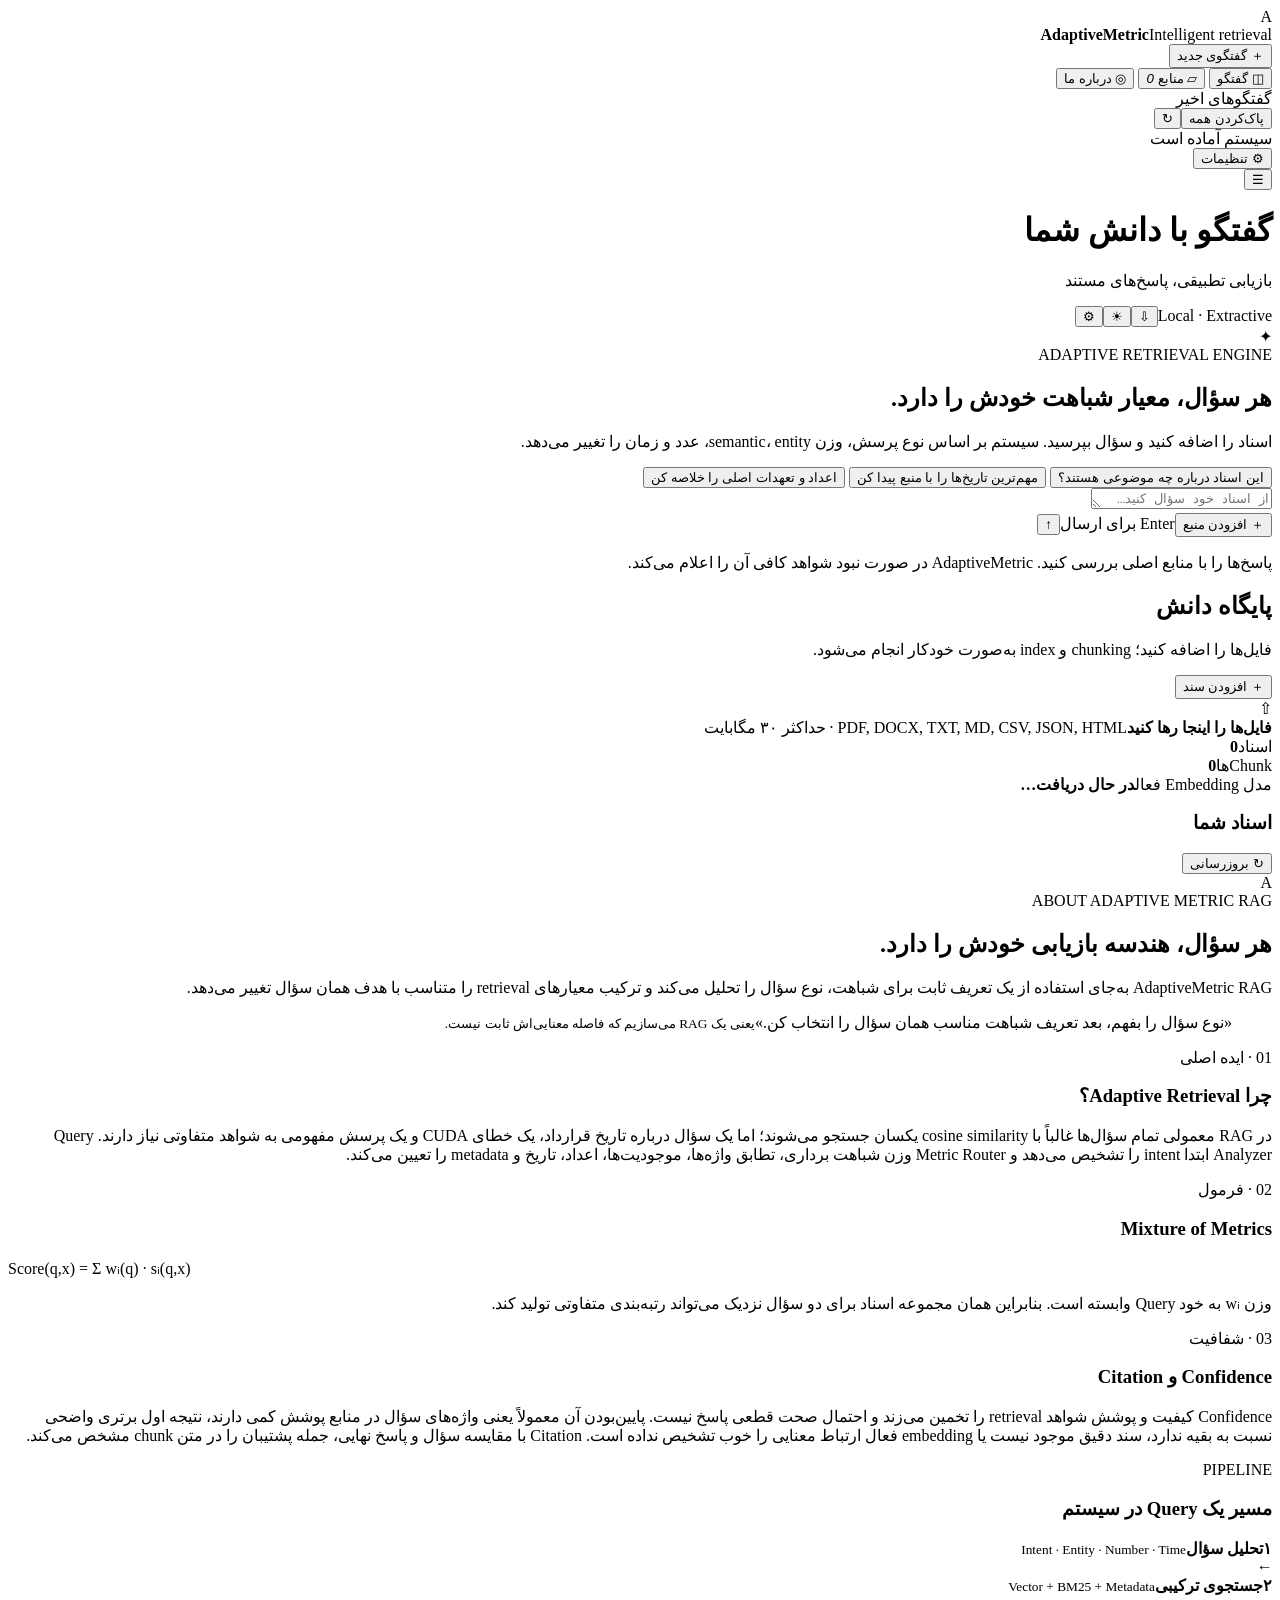
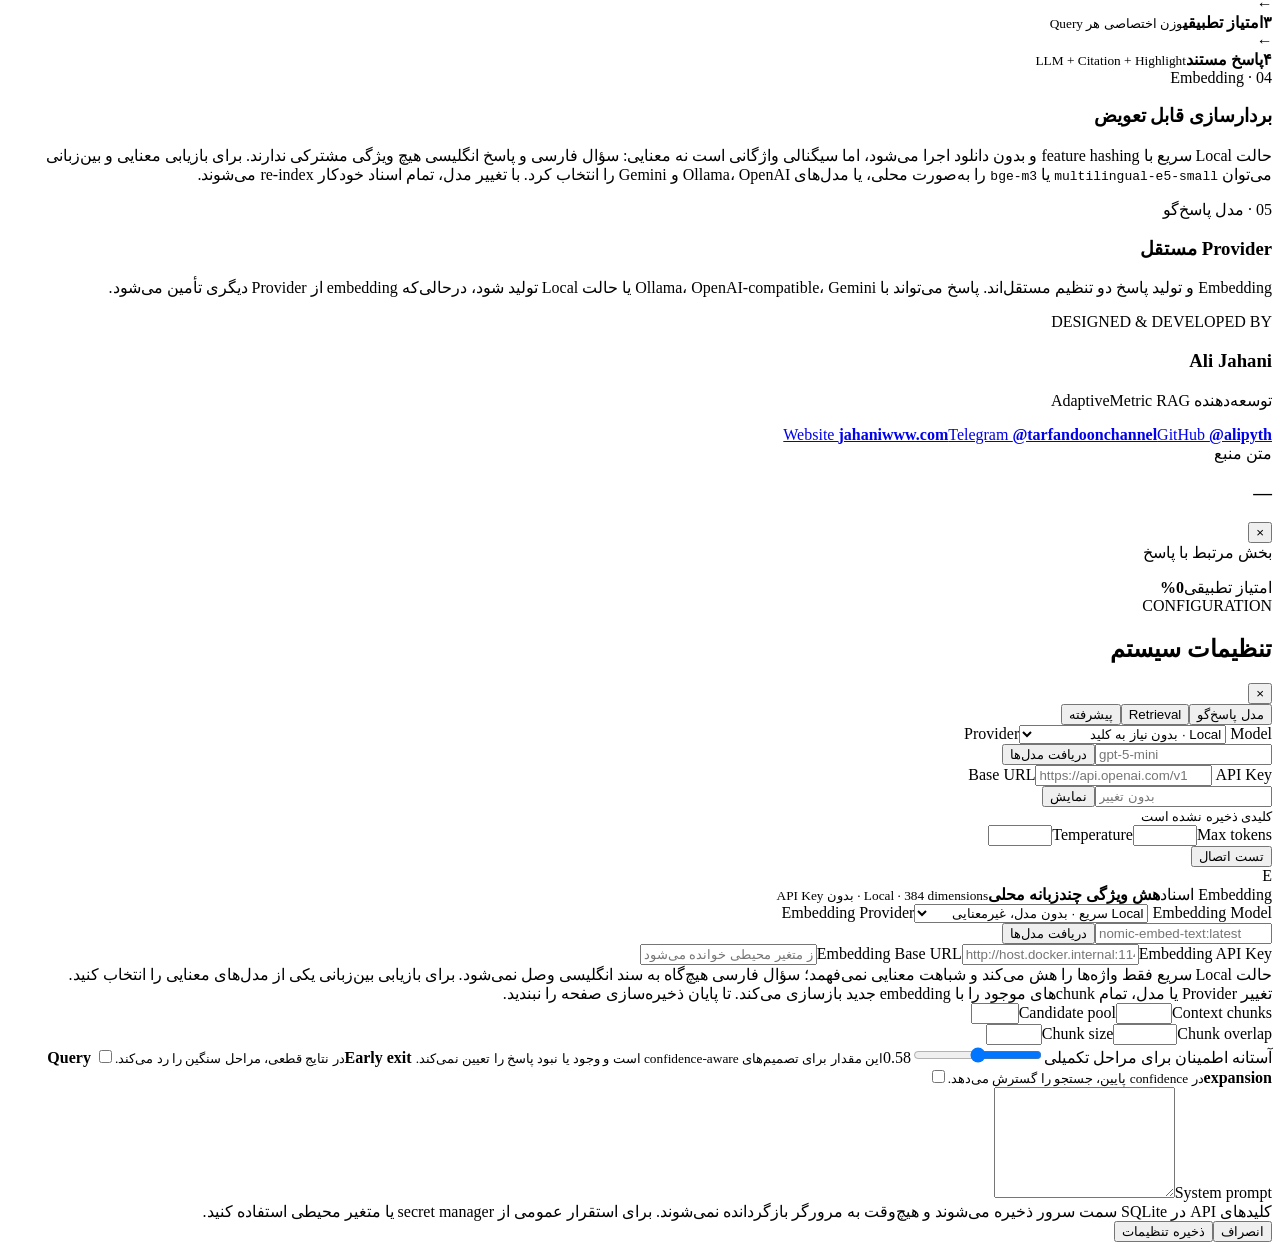
==== static/index.html @ 3d18e520 "feat(embeddings): add semantic multilingual embedding providers (Phase 2) The default embedding is f" ====
<!doctype html>
<html lang="fa" dir="rtl">
<head>
  <meta charset="utf-8">
  <meta name="viewport" content="width=device-width,initial-scale=1">
  <meta name="theme-color" content="#0b1020">
  <title>AdaptiveMetric RAG</title>
  <script>document.documentElement.dataset.theme=localStorage.getItem('adaptive-theme')||'dark'</script>
  <link rel="stylesheet" href="/assets/styles.css">
  <link rel="stylesheet" href="/assets/improvements.css">
  <link rel="stylesheet" href="/assets/rich-theme.css">
</head>
<body>
  <div class="ambient ambient-one"></div><div class="ambient ambient-two"></div>
  <div class="app-shell">
    <aside class="sidebar" id="sidebar">
      <div class="brand"><div class="brand-mark">A</div><div><strong>AdaptiveMetric</strong><span>Intelligent retrieval</span></div></div>
      <button class="new-chat" id="newChat"><span>＋</span> گفتگوی جدید</button>
      <nav>
        <button class="nav-item active" data-view="chat"><span>◫</span> گفتگو</button>
        <button class="nav-item" data-view="library"><span>▱</span> منابع <em id="docCount">0</em></button>
        <button class="nav-item" data-view="about"><span>◎</span> درباره ما</button>
      </nav>
      <div class="history-title"><span>گفتگوهای اخیر</span><div><button id="clearHistory" title="حذف همه گفتگوها">پاک‌کردن همه</button><button id="refreshHistory" title="بروزرسانی">↻</button></div></div>
      <div id="history" class="history"></div>
      <div class="sidebar-footer">
        <div class="status"><i></i><span>سیستم آماده است</span></div>
        <button class="settings-link" id="openSettings">⚙ تنظیمات</button>
      </div>
    </aside>

    <main>
      <header class="topbar">
        <button class="icon-button menu-button" id="menuButton">☰</button>
        <div><h1 id="pageTitle">گفتگو با دانش شما</h1><p id="pageSubtitle">بازیابی تطبیقی، پاسخ‌های مستند</p></div>
        <div class="top-actions"><span class="provider-pill" id="providerPill">Local · Extractive</span><button class="icon-button" id="exportCurrent" title="خروجی JSON گفتگوی فعلی">⇩</button><button class="icon-button" id="themeToggle" title="حالت روشن یا تیره">☀</button><button class="icon-button" id="headerSettings" title="Settings">⚙</button></div>
      </header>

      <section class="view active" id="chatView" style="flex-direction:column">
        <div class="chat-scroll" id="chatScroll">
          <div class="welcome" id="welcome">
            <div class="hero-orb"><span>✦</span></div>
            <div class="eyebrow">ADAPTIVE RETRIEVAL ENGINE</div>
            <h2>هر سؤال، معیار شباهت خودش را دارد.</h2>
            <p>اسناد را اضافه کنید و سؤال بپرسید. سیستم بر اساس نوع پرسش، وزن semantic، entity، عدد و زمان را تغییر می‌دهد.</p>
            <div class="suggestions">
              <button>این اسناد درباره چه موضوعی هستند؟</button>
              <button>مهم‌ترین تاریخ‌ها را با منبع پیدا کن</button>
              <button>اعداد و تعهدات اصلی را خلاصه کن</button>
            </div>
          </div>
          <div id="messages" class="messages"></div>
        </div>
        <div class="composer-wrap">
          <form class="composer" id="chatForm">
            <textarea id="messageInput" rows="1" placeholder="از اسناد خود سؤال کنید…" aria-label="Message"></textarea>
            <div class="composer-bottom"><button type="button" class="attach" id="quickUpload">＋ افزودن منبع</button><span>Enter برای ارسال</span><button class="send" id="sendButton" aria-label="Send">↑</button></div>
          </form>
          <p class="disclaimer">پاسخ‌ها را با منابع اصلی بررسی کنید. AdaptiveMetric در صورت نبود شواهد کافی آن را اعلام می‌کند.</p>
        </div>
      </section>

      <section class="view library-view" id="libraryView">
        <div class="library-header"><div><h2>پایگاه دانش</h2><p>فایل‌ها را اضافه کنید؛ chunking و index به‌صورت خودکار انجام می‌شود.</p></div><button class="primary" id="uploadButton">＋ افزودن سند</button></div>
        <div class="dropzone" id="dropzone"><div class="upload-icon">⇧</div><strong>فایل‌ها را اینجا رها کنید</strong><span>PDF, DOCX, TXT, MD, CSV, JSON, HTML · حداکثر ۳۰ مگابایت</span></div>
        <input type="file" id="fileInput" hidden accept=".pdf,.docx,.txt,.md,.csv,.json,.html,.htm" multiple>
        <div class="stat-grid"><article><span>اسناد</span><strong id="totalDocs">0</strong></article><article><span>Chunkها</span><strong id="totalChunks">0</strong></article><article class="embedding-stat"><span>مدل Embedding فعال</span><strong id="embeddingLabel">در حال دریافت…</strong><small id="embeddingDimensions"></small></article></div>
        <div class="document-panel"><div class="panel-head"><h3>اسناد شما</h3><button class="ghost" id="refreshDocs">↻ بروزرسانی</button></div><div id="documentList" class="document-list"></div></div>
      </section>

      <section class="view about-view" id="aboutView">
        <div class="about-hero"><div class="about-logo">A</div><span class="eyebrow">ABOUT ADAPTIVE METRIC RAG</span><h2>هر سؤال، هندسه بازیابی خودش را دارد.</h2><p>AdaptiveMetric RAG به‌جای استفاده از یک تعریف ثابت برای شباهت، نوع سؤال را تحلیل می‌کند و ترکیب معیارهای retrieval را متناسب با هدف همان سؤال تغییر می‌دهد.</p><blockquote class="about-thesis">«نوع سؤال را بفهم، بعد تعریف شباهت مناسب همان سؤال را انتخاب کن.»<small>یعنی یک RAG می‌سازیم که فاصله معنایی‌اش ثابت نیست.</small></blockquote></div>
        <div class="about-grid">
          <article class="about-card about-wide"><span class="card-index">01 · ایده اصلی</span><h3>چرا Adaptive Retrieval؟</h3><p>در RAG معمولی تمام سؤال‌ها غالباً با cosine similarity یکسان جستجو می‌شوند؛ اما یک سؤال درباره تاریخ قرارداد، یک خطای CUDA و یک پرسش مفهومی به شواهد متفاوتی نیاز دارند. Query Analyzer ابتدا intent را تشخیص می‌دهد و Metric Router وزن شباهت برداری، تطابق واژه‌ها، موجودیت‌ها، اعداد، تاریخ و metadata را تعیین می‌کند.</p></article>
          <article class="about-card"><span class="card-index">02 · فرمول</span><h3>Mixture of Metrics</h3><div class="formula" dir="ltr">Score(q,x) = Σ wᵢ(q) · sᵢ(q,x)</div><p>وزن <span dir="ltr">wᵢ</span> به خود Query وابسته است. بنابراین همان مجموعه اسناد برای دو سؤال نزدیک می‌تواند رتبه‌بندی متفاوتی تولید کند.</p></article>
          <article class="about-card"><span class="card-index">03 · شفافیت</span><h3>Confidence و Citation</h3><p>Confidence کیفیت و پوشش شواهد retrieval را تخمین می‌زند و احتمال صحت قطعی پاسخ نیست. پایین‌بودن آن معمولاً یعنی واژه‌های سؤال در منابع پوشش کمی دارند، نتیجه اول برتری واضحی نسبت به بقیه ندارد، سند دقیق موجود نیست یا embedding فعال ارتباط معنایی را خوب تشخیص نداده است. Citation با مقایسه سؤال و پاسخ نهایی، جمله پشتیبان را در متن chunk مشخص می‌کند.</p></article>
        </div>
        <section class="pipeline"><span class="card-index">PIPELINE</span><h3>مسیر یک Query در سیستم</h3><div class="pipeline-flow"><div><b>۱</b><strong>تحلیل سؤال</strong><small>Intent · Entity · Number · Time</small></div><i>←</i><div><b>۲</b><strong>جستجوی ترکیبی</strong><small>Vector + BM25 + Metadata</small></div><i>←</i><div><b>۳</b><strong>امتیاز تطبیقی</strong><small>وزن اختصاصی هر Query</small></div><i>←</i><div><b>۴</b><strong>پاسخ مستند</strong><small>LLM + Citation + Highlight</small></div></div></section>
        <div class="about-grid">
          <article class="about-card"><span class="card-index">04 · Embedding</span><h3>بردارسازی قابل تعویض</h3><p>حالت Local سریع با feature hashing و بدون دانلود اجرا می‌شود، اما سیگنالی واژگانی است نه معنایی: سؤال فارسی و پاسخ انگلیسی هیچ ویژگی مشترکی ندارند. برای بازیابی معنایی و بین‌زبانی می‌توان <code>multilingual-e5-small</code> یا <code>bge-m3</code> را به‌صورت محلی، یا مدل‌های Ollama، OpenAI و Gemini را انتخاب کرد. با تغییر مدل، تمام اسناد خودکار re-index می‌شوند.</p></article>
          <article class="about-card"><span class="card-index">05 · مدل پاسخ‌گو</span><h3>Provider مستقل</h3><p>Embedding و تولید پاسخ دو تنظیم مستقل‌اند. پاسخ می‌تواند با Ollama، OpenAI-compatible، Gemini یا حالت Local تولید شود، درحالی‌که embedding از Provider دیگری تأمین می‌شود.</p></article>
        </div>
        <section class="developer-card"><div><span class="card-index">DESIGNED & DEVELOPED BY</span><h3>Ali Jahani</h3><p>توسعه‌دهنده AdaptiveMetric RAG</p></div><div class="developer-links"><a href="https://jahaniwww.com" target="_blank" rel="noopener">Website <b>jahaniwww.com</b></a><a href="https://t.me/tarfandoonchannel" target="_blank" rel="noopener">Telegram <b>@tarfandoonchannel</b></a><a href="https://github.com/alipyth" target="_blank" rel="noopener">GitHub <b>@alipyth</b></a></div></section>
      </section>
    </main>
  </div>

  <div class="drawer-backdrop" id="sourceBackdrop"></div>
  <aside class="source-drawer" id="sourceDrawer"><div class="drawer-head"><div><span>متن منبع</span><h3 id="sourceTitle">—</h3></div><button class="icon-button" id="closeSource">×</button></div><div id="sourceMeta" class="source-meta"></div><div class="highlight-legend"><i></i>بخش مرتبط با پاسخ</div><blockquote id="sourceExcerpt"></blockquote><div class="score-box"><span>امتیاز تطبیقی</span><strong id="sourceScore">0%</strong></div></aside>

  <div class="modal-backdrop" id="settingsModal">
    <section class="modal">
      <div class="modal-head"><div><span class="eyebrow">CONFIGURATION</span><h2>تنظیمات سیستم</h2></div><button class="icon-button close-settings">×</button></div>
      <div class="settings-tabs"><button class="active" data-tab="model">مدل پاسخ‌گو</button><button data-tab="retrieval">Retrieval</button><button data-tab="advanced">پیشرفته</button></div>
      <form id="settingsForm">
        <div class="settings-pane active" data-pane="model">
          <label>Provider<select name="provider" id="providerSelect"><option value="local">Local · بدون نیاز به کلید</option><option value="ollama">Ollama</option><option value="openai">OpenAI / Dedicated compatible</option><option value="gemini">Google Gemini</option></select></label>
          <label>Model<div class="model-picker"><input name="model" id="modelInput" list="ollamaGenerationModels" dir="ltr" placeholder="gpt-5-mini"><button type="button" class="ghost" id="loadGenerationModels">دریافت مدل‌ها</button></div><datalist id="ollamaGenerationModels"></datalist></label>
          <label>Base URL<input name="base_url" id="baseUrlInput" dir="ltr" placeholder="https://api.openai.com/v1"></label>
          <label>API Key<div class="secret-input"><input name="api_key" id="apiKeyInput" type="password" dir="ltr" placeholder="بدون تغییر"><button type="button" id="showSecret">نمایش</button></div><small id="keyStatus">کلیدی ذخیره نشده است</small></label>
          <div class="field-row"><label>Temperature<input name="temperature" type="number" min="0" max="2" step="0.05"></label><label>Max tokens<input name="max_tokens" type="number" min="128" max="8192"></label></div>
          <button type="button" class="ghost test-provider" id="testProvider">تست اتصال</button>
        </div>
        <div class="settings-pane" data-pane="retrieval">
          <div class="embedding-info"><div class="embedding-info-icon">E</div><div><span>Embedding اسناد</span><strong id="settingsEmbeddingName">هش ویژگی چندزبانه محلی</strong><small id="settingsEmbeddingMeta">Local · 384 dimensions · بدون API Key</small></div></div>
          <label>Embedding Provider<select name="embedding_provider" id="embeddingProvider"><option value="local">Local سریع · بدون مدل، غیرمعنایی</option><option value="sentence-transformers">Local معنایی · sentence-transformers</option><option value="ollama">Ollama · مدل نصب‌شده شما</option><option value="openai">OpenAI / سازگار</option><option value="gemini">Google Gemini</option></select></label>
          <label>Embedding Model<div class="model-picker"><input name="embedding_model" id="embeddingModel" list="ollamaEmbeddingModels" dir="ltr" placeholder="nomic-embed-text:latest"><button type="button" class="ghost" id="loadEmbeddingModels">دریافت مدل‌ها</button></div><datalist id="ollamaEmbeddingModels"></datalist></label>
          <label id="embeddingBaseUrlLabel">Embedding Base URL<input name="embedding_base_url" id="embeddingBaseUrl" dir="ltr" placeholder="http://host.docker.internal:11434"></label><label id="embeddingApiKeyLabel">Embedding API Key<input name="embedding_api_key" id="embeddingApiKey" type="password" dir="ltr" placeholder="در صورت خالی بودن، از متغیر محیطی خوانده می‌شود"></label><div class="notice" id="embeddingSemanticNotice">حالت Local سریع فقط واژه‌ها را هش می‌کند و شباهت معنایی نمی‌فهمد؛ سؤال فارسی هیچ‌گاه به سند انگلیسی وصل نمی‌شود. برای بازیابی بین‌زبانی یکی از مدل‌های معنایی را انتخاب کنید.</div>
          <div class="notice reindex-notice">تغییر Provider یا مدل، تمام chunkهای موجود را با embedding جدید بازسازی می‌کند. تا پایان ذخیره‌سازی صفحه را نبندید.</div>
          <div class="field-row"><label>Candidate pool<input name="candidate_count" type="number" min="10" max="500"></label><label>Context chunks<input name="context_count" type="number" min="1" max="15"></label></div>
          <div class="field-row"><label>Chunk size<input name="chunk_size" type="number" min="250" max="3000"></label><label>Chunk overlap<input name="chunk_overlap" type="number" min="0" max="800"></label></div>
          <label>آستانه اطمینان برای مراحل تکمیلی<input name="confidence_threshold" type="range" min="0" max="1" step="0.01"><output id="confidenceOutput">0.58</output><small>این مقدار برای تصمیم‌های confidence-aware است و وجود یا نبود پاسخ را تعیین نمی‌کند.</small></label>
          <label class="toggle-row"><span><strong>Early exit</strong><small>در نتایج قطعی، مراحل سنگین را رد می‌کند.</small></span><input name="enable_early_exit" type="checkbox"></label>
          <label class="toggle-row"><span><strong>Query expansion</strong><small>در confidence پایین، جستجو را گسترش می‌دهد.</small></span><input name="enable_query_expansion" type="checkbox"></label>
        </div>
        <div class="settings-pane" data-pane="advanced"><label>System prompt<textarea name="system_prompt" rows="7" dir="ltr"></textarea></label><div class="notice">کلیدهای API در SQLite سمت سرور ذخیره می‌شوند و هیچ‌وقت به مرورگر بازگردانده نمی‌شوند. برای استقرار عمومی از secret manager یا متغیر محیطی استفاده کنید.</div></div>
        <div class="modal-actions"><button type="button" class="ghost close-settings">انصراف</button><button class="primary" type="submit">ذخیره تنظیمات</button></div>
      </form>
    </section>
  </div>
  <div class="toast" id="toast"></div>
  <script src="/assets/app.js" defer></script>
</body>
</html>
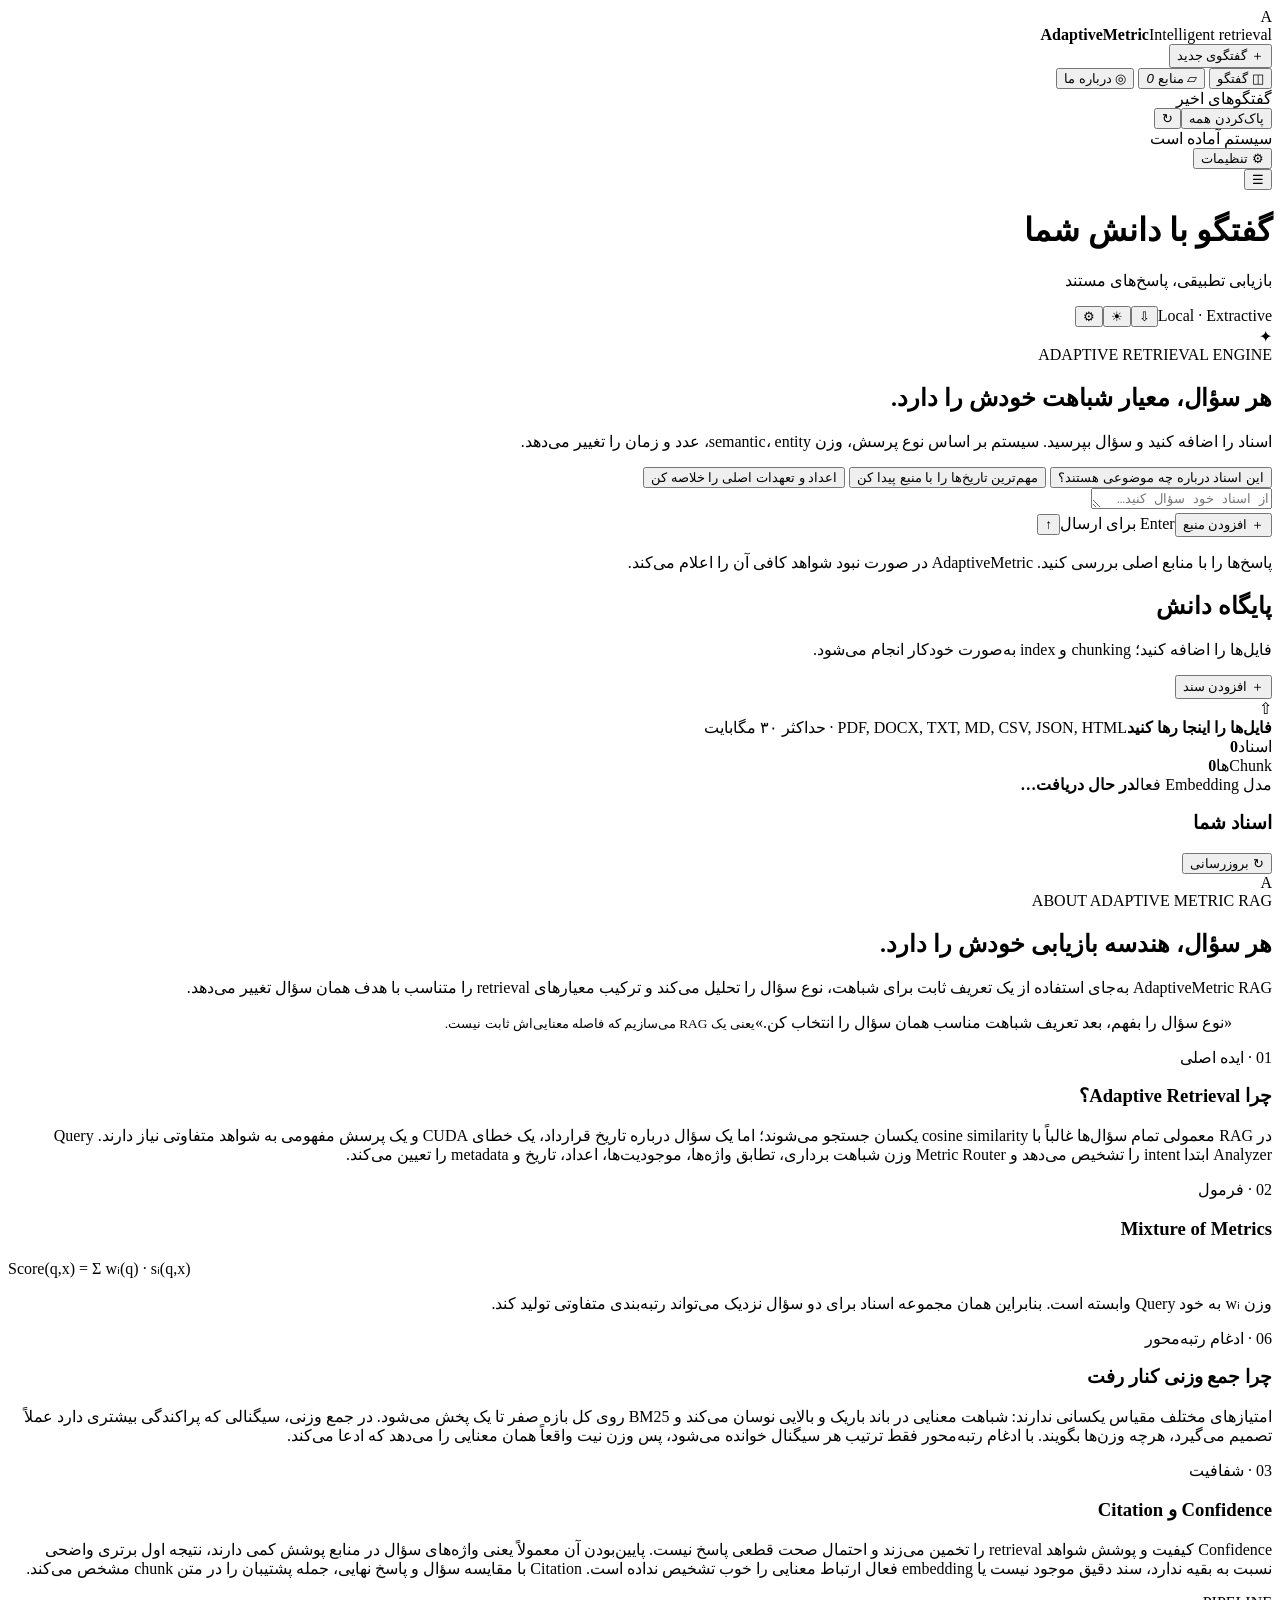
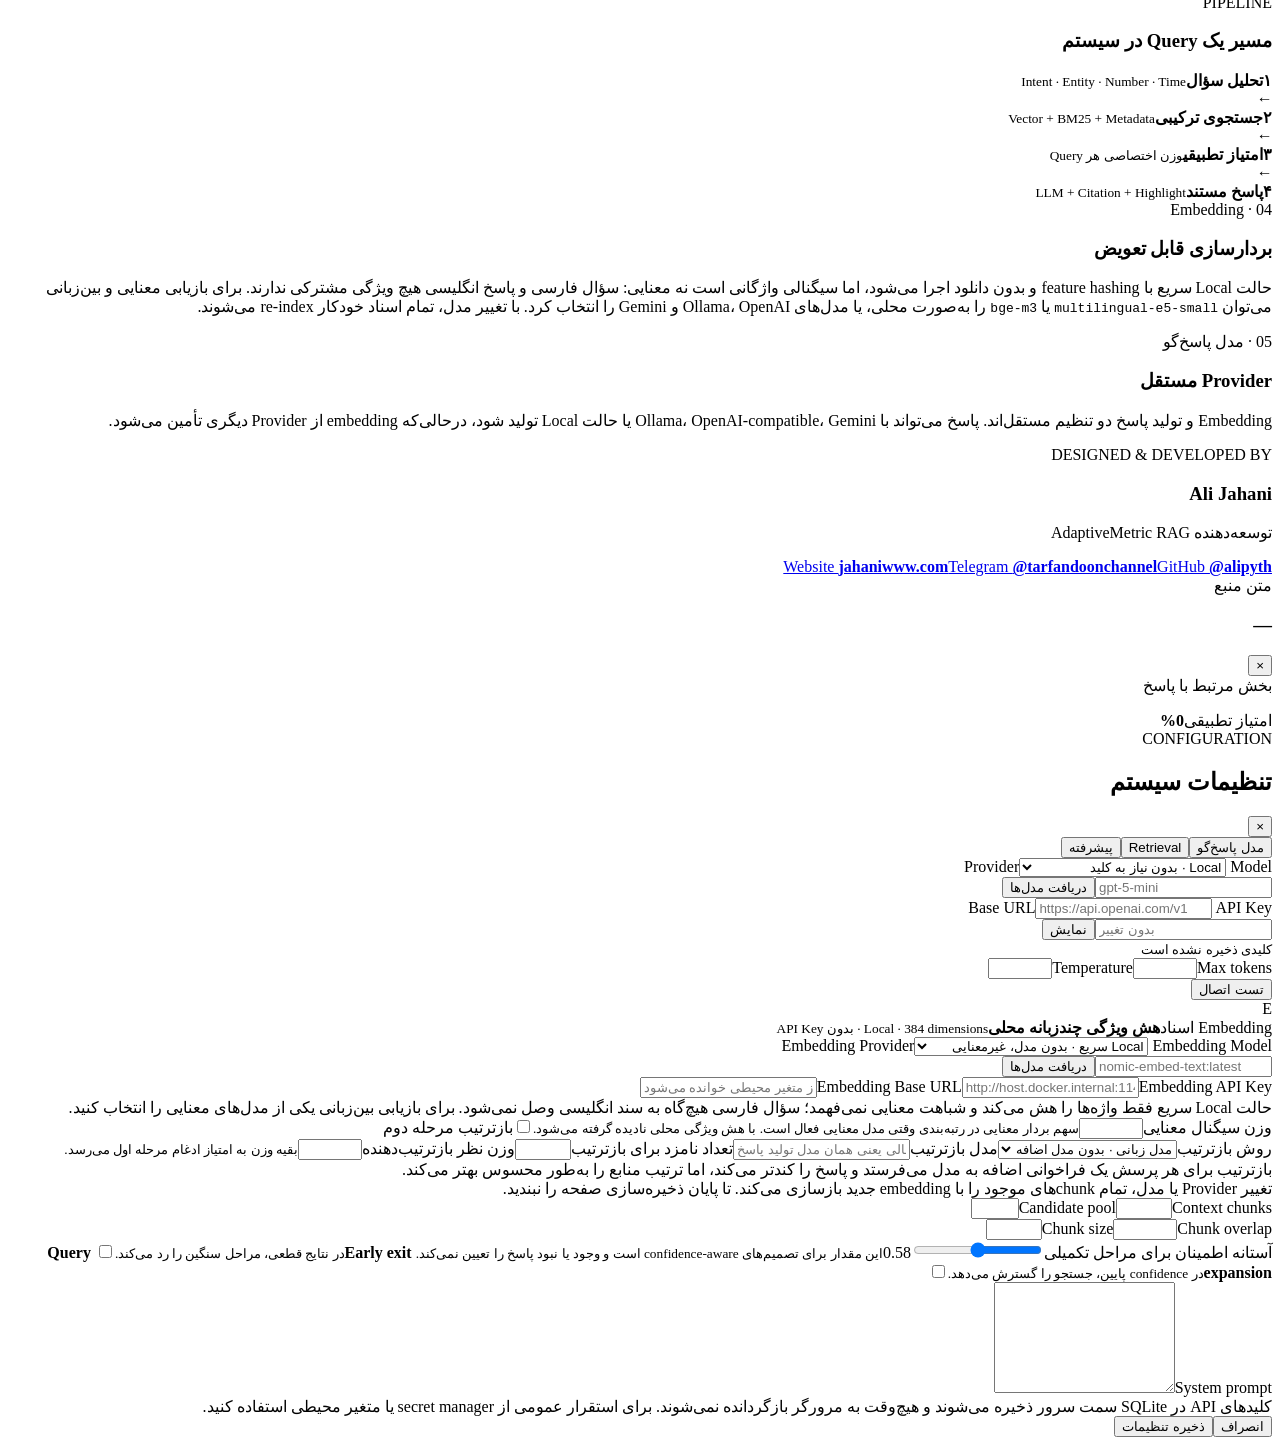
==== commit 6039729f: "feat(retrieval): fuse signals by rank and add second-stage reranking (Phase 3) Phase 2 showed the bo" ====
--- a/static/index.html
+++ b/static/index.html
@@ -73,7 +73,7 @@
         <div class="about-grid">
           <article class="about-card about-wide"><span class="card-index">01 · ایده اصلی</span><h3>چرا Adaptive Retrieval؟</h3><p>در RAG معمولی تمام سؤال‌ها غالباً با cosine similarity یکسان جستجو می‌شوند؛ اما یک سؤال درباره تاریخ قرارداد، یک خطای CUDA و یک پرسش مفهومی به شواهد متفاوتی نیاز دارند. Query Analyzer ابتدا intent را تشخیص می‌دهد و Metric Router وزن شباهت برداری، تطابق واژه‌ها، موجودیت‌ها، اعداد، تاریخ و metadata را تعیین می‌کند.</p></article>
           <article class="about-card"><span class="card-index">02 · فرمول</span><h3>Mixture of Metrics</h3><div class="formula" dir="ltr">Score(q,x) = Σ wᵢ(q) · sᵢ(q,x)</div><p>وزن <span dir="ltr">wᵢ</span> به خود Query وابسته است. بنابراین همان مجموعه اسناد برای دو سؤال نزدیک می‌تواند رتبه‌بندی متفاوتی تولید کند.</p></article>
-          <article class="about-card"><span class="card-index">03 · شفافیت</span><h3>Confidence و Citation</h3><p>Confidence کیفیت و پوشش شواهد retrieval را تخمین می‌زند و احتمال صحت قطعی پاسخ نیست. پایین‌بودن آن معمولاً یعنی واژه‌های سؤال در منابع پوشش کمی دارند، نتیجه اول برتری واضحی نسبت به بقیه ندارد، سند دقیق موجود نیست یا embedding فعال ارتباط معنایی را خوب تشخیص نداده است. Citation با مقایسه سؤال و پاسخ نهایی، جمله پشتیبان را در متن chunk مشخص می‌کند.</p></article>
+          <article class="about-card"><span class="card-index">06 · ادغام رتبه‌محور</span><h3>چرا جمع وزنی کنار رفت</h3><p>امتیازهای مختلف مقیاس یکسانی ندارند: شباهت معنایی در باند باریک و بالایی نوسان می‌کند و BM25 روی کل بازه صفر تا یک پخش می‌شود. در جمع وزنی، سیگنالی که پراکندگی بیشتری دارد عملاً تصمیم می‌گیرد، هرچه وزن‌ها بگویند. با ادغام رتبه‌محور فقط ترتیب هر سیگنال خوانده می‌شود، پس وزن نیت واقعاً همان معنایی را می‌دهد که ادعا می‌کند.</p></article><article class="about-card"><span class="card-index">03 · شفافیت</span><h3>Confidence و Citation</h3><p>Confidence کیفیت و پوشش شواهد retrieval را تخمین می‌زند و احتمال صحت قطعی پاسخ نیست. پایین‌بودن آن معمولاً یعنی واژه‌های سؤال در منابع پوشش کمی دارند، نتیجه اول برتری واضحی نسبت به بقیه ندارد، سند دقیق موجود نیست یا embedding فعال ارتباط معنایی را خوب تشخیص نداده است. Citation با مقایسه سؤال و پاسخ نهایی، جمله پشتیبان را در متن chunk مشخص می‌کند.</p></article>
         </div>
         <section class="pipeline"><span class="card-index">PIPELINE</span><h3>مسیر یک Query در سیستم</h3><div class="pipeline-flow"><div><b>۱</b><strong>تحلیل سؤال</strong><small>Intent · Entity · Number · Time</small></div><i>←</i><div><b>۲</b><strong>جستجوی ترکیبی</strong><small>Vector + BM25 + Metadata</small></div><i>←</i><div><b>۳</b><strong>امتیاز تطبیقی</strong><small>وزن اختصاصی هر Query</small></div><i>←</i><div><b>۴</b><strong>پاسخ مستند</strong><small>LLM + Citation + Highlight</small></div></div></section>
         <div class="about-grid">
@@ -106,7 +106,7 @@
           <label>Embedding Provider<select name="embedding_provider" id="embeddingProvider"><option value="local">Local سریع · بدون مدل، غیرمعنایی</option><option value="sentence-transformers">Local معنایی · sentence-transformers</option><option value="ollama">Ollama · مدل نصب‌شده شما</option><option value="openai">OpenAI / سازگار</option><option value="gemini">Google Gemini</option></select></label>
           <label>Embedding Model<div class="model-picker"><input name="embedding_model" id="embeddingModel" list="ollamaEmbeddingModels" dir="ltr" placeholder="nomic-embed-text:latest"><button type="button" class="ghost" id="loadEmbeddingModels">دریافت مدل‌ها</button></div><datalist id="ollamaEmbeddingModels"></datalist></label>
           <label id="embeddingBaseUrlLabel">Embedding Base URL<input name="embedding_base_url" id="embeddingBaseUrl" dir="ltr" placeholder="http://host.docker.internal:11434"></label><label id="embeddingApiKeyLabel">Embedding API Key<input name="embedding_api_key" id="embeddingApiKey" type="password" dir="ltr" placeholder="در صورت خالی بودن، از متغیر محیطی خوانده می‌شود"></label><div class="notice" id="embeddingSemanticNotice">حالت Local سریع فقط واژه‌ها را هش می‌کند و شباهت معنایی نمی‌فهمد؛ سؤال فارسی هیچ‌گاه به سند انگلیسی وصل نمی‌شود. برای بازیابی بین‌زبانی یکی از مدل‌های معنایی را انتخاب کنید.</div>
-          <div class="notice reindex-notice">تغییر Provider یا مدل، تمام chunkهای موجود را با embedding جدید بازسازی می‌کند. تا پایان ذخیره‌سازی صفحه را نبندید.</div>
+          <label>وزن سیگنال معنایی<input name="semantic_dense_weight" id="semanticDenseWeight" type="number" step="0.05" min="0" max="1" dir="ltr"><small>سهم بردار معنایی در رتبه‌بندی وقتی مدل معنایی فعال است. با هش ویژگی محلی نادیده گرفته می‌شود.</small></label><label class="switch-row"><input type="checkbox" name="rerank_enabled" id="rerankEnabled"><span>بازترتیب مرحله دوم</span></label><div id="rerankOptions"><label>روش بازترتیب<select name="rerank_backend" id="rerankBackend"><option value="llm">مدل زبانی · بدون مدل اضافه</option><option value="cross-encoder">Cross-encoder محلی</option></select></label><label>مدل بازترتیب<input name="rerank_model" id="rerankModel" dir="ltr" placeholder="خالی یعنی همان مدل تولید پاسخ"></label><label>تعداد نامزد برای بازترتیب<input name="rerank_top_n" id="rerankTopN" type="number" min="5" max="100"></label><label>وزن نظر بازترتیب‌دهنده<input name="rerank_weight" id="rerankWeight" type="number" step="0.05" min="0" max="1" dir="ltr"><small>بقیه وزن به امتیاز ادغام مرحله اول می‌رسد.</small></label><div class="notice">بازترتیب برای هر پرسش یک فراخوانی اضافه به مدل می‌فرستد و پاسخ را کندتر می‌کند، اما ترتیب منابع را به‌طور محسوس بهتر می‌کند.</div></div><div class="notice reindex-notice">تغییر Provider یا مدل، تمام chunkهای موجود را با embedding جدید بازسازی می‌کند. تا پایان ذخیره‌سازی صفحه را نبندید.</div>
           <div class="field-row"><label>Candidate pool<input name="candidate_count" type="number" min="10" max="500"></label><label>Context chunks<input name="context_count" type="number" min="1" max="15"></label></div>
           <div class="field-row"><label>Chunk size<input name="chunk_size" type="number" min="250" max="3000"></label><label>Chunk overlap<input name="chunk_overlap" type="number" min="0" max="800"></label></div>
           <label>آستانه اطمینان برای مراحل تکمیلی<input name="confidence_threshold" type="range" min="0" max="1" step="0.01"><output id="confidenceOutput">0.58</output><small>این مقدار برای تصمیم‌های confidence-aware است و وجود یا نبود پاسخ را تعیین نمی‌کند.</small></label>
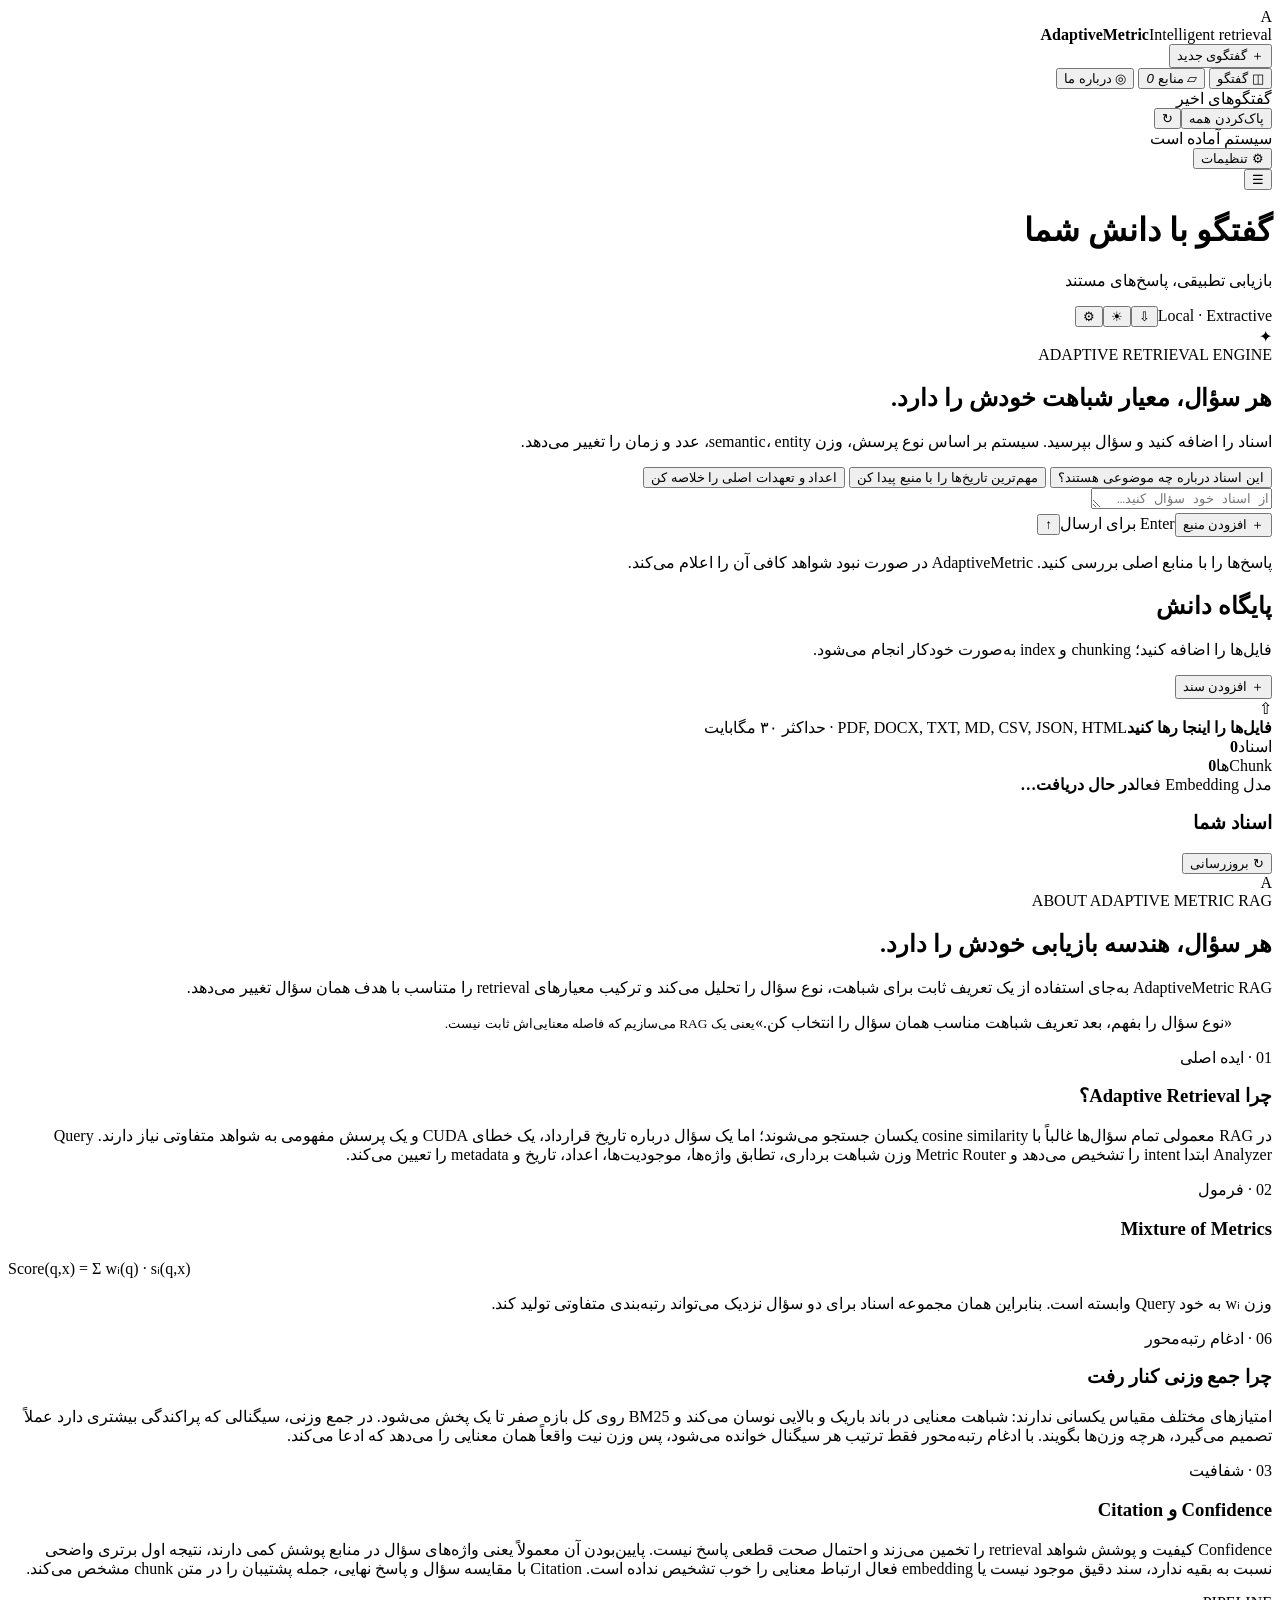
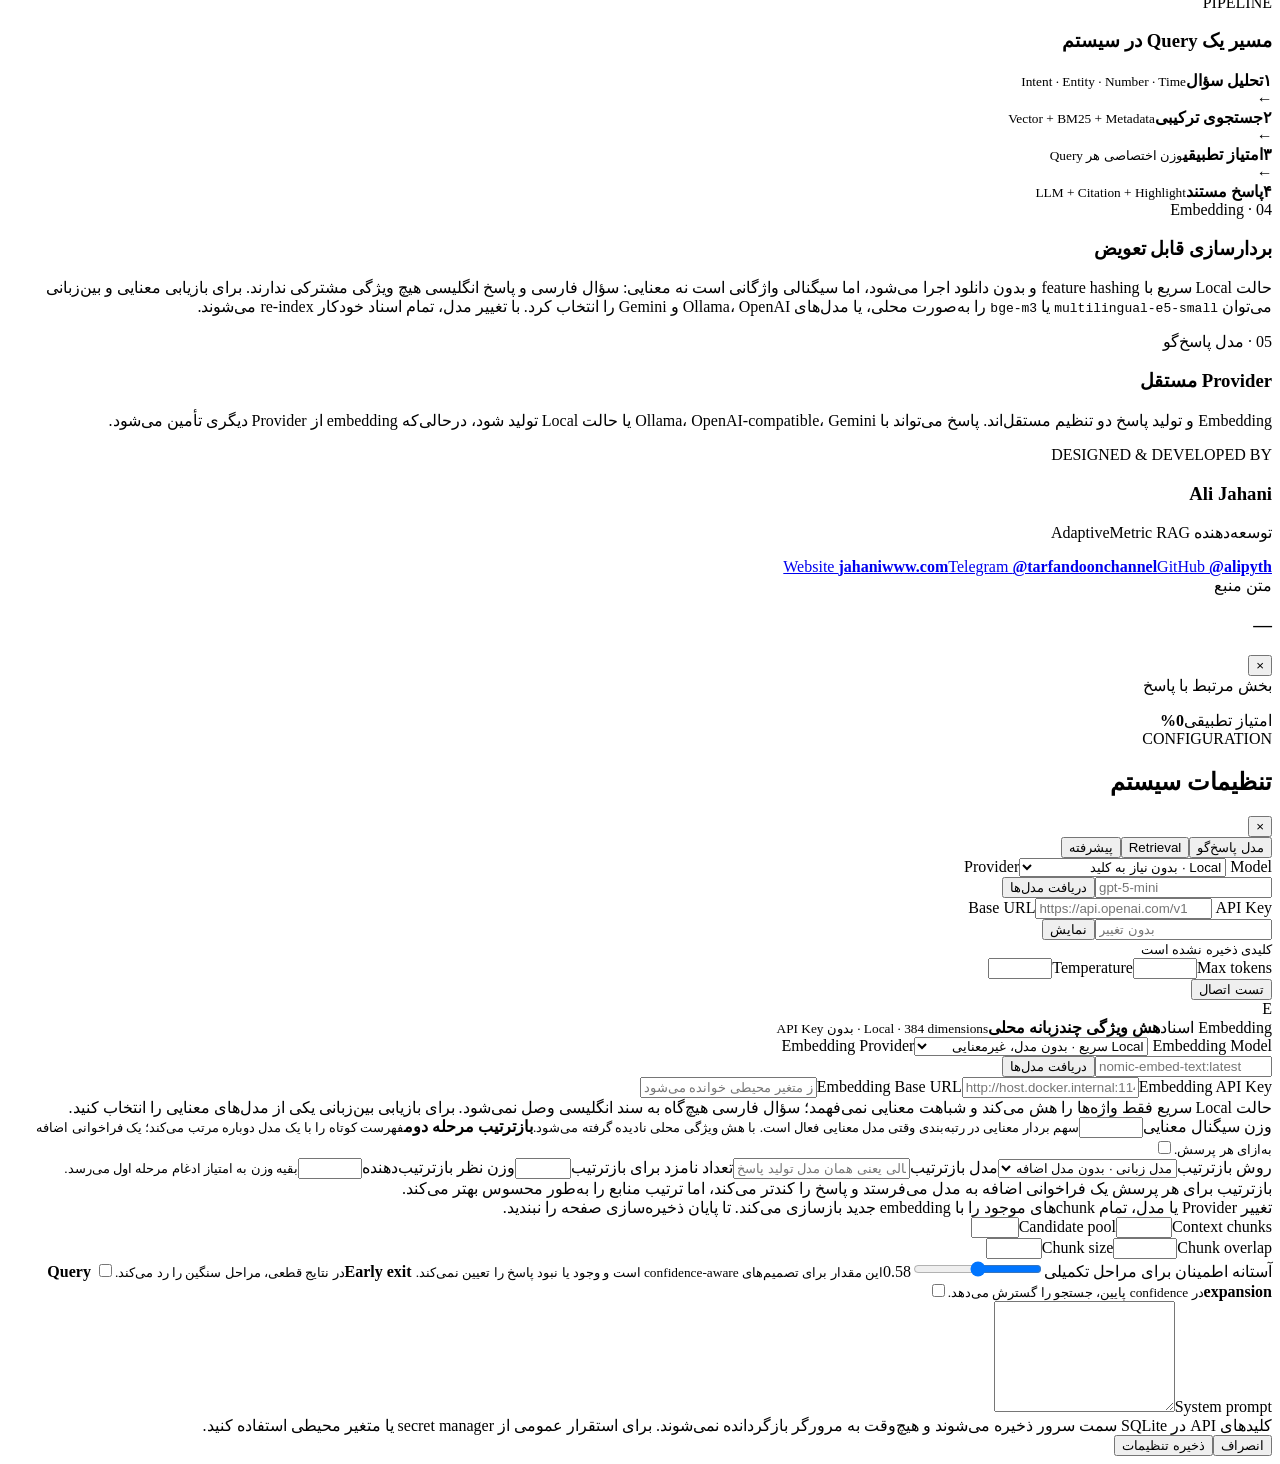
==== commit 1cae4c06: "fix: repair defects found reviewing Phases 0 to 3 A second read of the previous four commits, checki" ====
--- a/static/index.html
+++ b/static/index.html
@@ -106,7 +106,7 @@
           <label>Embedding Provider<select name="embedding_provider" id="embeddingProvider"><option value="local">Local سریع · بدون مدل، غیرمعنایی</option><option value="sentence-transformers">Local معنایی · sentence-transformers</option><option value="ollama">Ollama · مدل نصب‌شده شما</option><option value="openai">OpenAI / سازگار</option><option value="gemini">Google Gemini</option></select></label>
           <label>Embedding Model<div class="model-picker"><input name="embedding_model" id="embeddingModel" list="ollamaEmbeddingModels" dir="ltr" placeholder="nomic-embed-text:latest"><button type="button" class="ghost" id="loadEmbeddingModels">دریافت مدل‌ها</button></div><datalist id="ollamaEmbeddingModels"></datalist></label>
           <label id="embeddingBaseUrlLabel">Embedding Base URL<input name="embedding_base_url" id="embeddingBaseUrl" dir="ltr" placeholder="http://host.docker.internal:11434"></label><label id="embeddingApiKeyLabel">Embedding API Key<input name="embedding_api_key" id="embeddingApiKey" type="password" dir="ltr" placeholder="در صورت خالی بودن، از متغیر محیطی خوانده می‌شود"></label><div class="notice" id="embeddingSemanticNotice">حالت Local سریع فقط واژه‌ها را هش می‌کند و شباهت معنایی نمی‌فهمد؛ سؤال فارسی هیچ‌گاه به سند انگلیسی وصل نمی‌شود. برای بازیابی بین‌زبانی یکی از مدل‌های معنایی را انتخاب کنید.</div>
-          <label>وزن سیگنال معنایی<input name="semantic_dense_weight" id="semanticDenseWeight" type="number" step="0.05" min="0" max="1" dir="ltr"><small>سهم بردار معنایی در رتبه‌بندی وقتی مدل معنایی فعال است. با هش ویژگی محلی نادیده گرفته می‌شود.</small></label><label class="switch-row"><input type="checkbox" name="rerank_enabled" id="rerankEnabled"><span>بازترتیب مرحله دوم</span></label><div id="rerankOptions"><label>روش بازترتیب<select name="rerank_backend" id="rerankBackend"><option value="llm">مدل زبانی · بدون مدل اضافه</option><option value="cross-encoder">Cross-encoder محلی</option></select></label><label>مدل بازترتیب<input name="rerank_model" id="rerankModel" dir="ltr" placeholder="خالی یعنی همان مدل تولید پاسخ"></label><label>تعداد نامزد برای بازترتیب<input name="rerank_top_n" id="rerankTopN" type="number" min="5" max="100"></label><label>وزن نظر بازترتیب‌دهنده<input name="rerank_weight" id="rerankWeight" type="number" step="0.05" min="0" max="1" dir="ltr"><small>بقیه وزن به امتیاز ادغام مرحله اول می‌رسد.</small></label><div class="notice">بازترتیب برای هر پرسش یک فراخوانی اضافه به مدل می‌فرستد و پاسخ را کندتر می‌کند، اما ترتیب منابع را به‌طور محسوس بهتر می‌کند.</div></div><div class="notice reindex-notice">تغییر Provider یا مدل، تمام chunkهای موجود را با embedding جدید بازسازی می‌کند. تا پایان ذخیره‌سازی صفحه را نبندید.</div>
+          <label>وزن سیگنال معنایی<input name="semantic_dense_weight" id="semanticDenseWeight" type="number" step="0.05" min="0" max="1" dir="ltr"><small>سهم بردار معنایی در رتبه‌بندی وقتی مدل معنایی فعال است. با هش ویژگی محلی نادیده گرفته می‌شود.</small></label><label class="toggle-row"><span><strong>بازترتیب مرحله دوم</strong><small>فهرست کوتاه را با یک مدل دوباره مرتب می‌کند؛ یک فراخوانی اضافه به‌ازای هر پرسش.</small></span><input type="checkbox" name="rerank_enabled" id="rerankEnabled"></label><div id="rerankOptions"><label>روش بازترتیب<select name="rerank_backend" id="rerankBackend"><option value="llm">مدل زبانی · بدون مدل اضافه</option><option value="cross-encoder">Cross-encoder محلی</option></select></label><label>مدل بازترتیب<input name="rerank_model" id="rerankModel" dir="ltr" placeholder="خالی یعنی همان مدل تولید پاسخ"></label><label>تعداد نامزد برای بازترتیب<input name="rerank_top_n" id="rerankTopN" type="number" min="5" max="100"></label><label>وزن نظر بازترتیب‌دهنده<input name="rerank_weight" id="rerankWeight" type="number" step="0.05" min="0" max="1" dir="ltr"><small>بقیه وزن به امتیاز ادغام مرحله اول می‌رسد.</small></label><div class="notice">بازترتیب برای هر پرسش یک فراخوانی اضافه به مدل می‌فرستد و پاسخ را کندتر می‌کند، اما ترتیب منابع را به‌طور محسوس بهتر می‌کند.</div></div><div class="notice reindex-notice">تغییر Provider یا مدل، تمام chunkهای موجود را با embedding جدید بازسازی می‌کند. تا پایان ذخیره‌سازی صفحه را نبندید.</div>
           <div class="field-row"><label>Candidate pool<input name="candidate_count" type="number" min="10" max="500"></label><label>Context chunks<input name="context_count" type="number" min="1" max="15"></label></div>
           <div class="field-row"><label>Chunk size<input name="chunk_size" type="number" min="250" max="3000"></label><label>Chunk overlap<input name="chunk_overlap" type="number" min="0" max="800"></label></div>
           <label>آستانه اطمینان برای مراحل تکمیلی<input name="confidence_threshold" type="range" min="0" max="1" step="0.01"><output id="confidenceOutput">0.58</output><small>این مقدار برای تصمیم‌های confidence-aware است و وجود یا نبود پاسخ را تعیین نمی‌کند.</small></label>
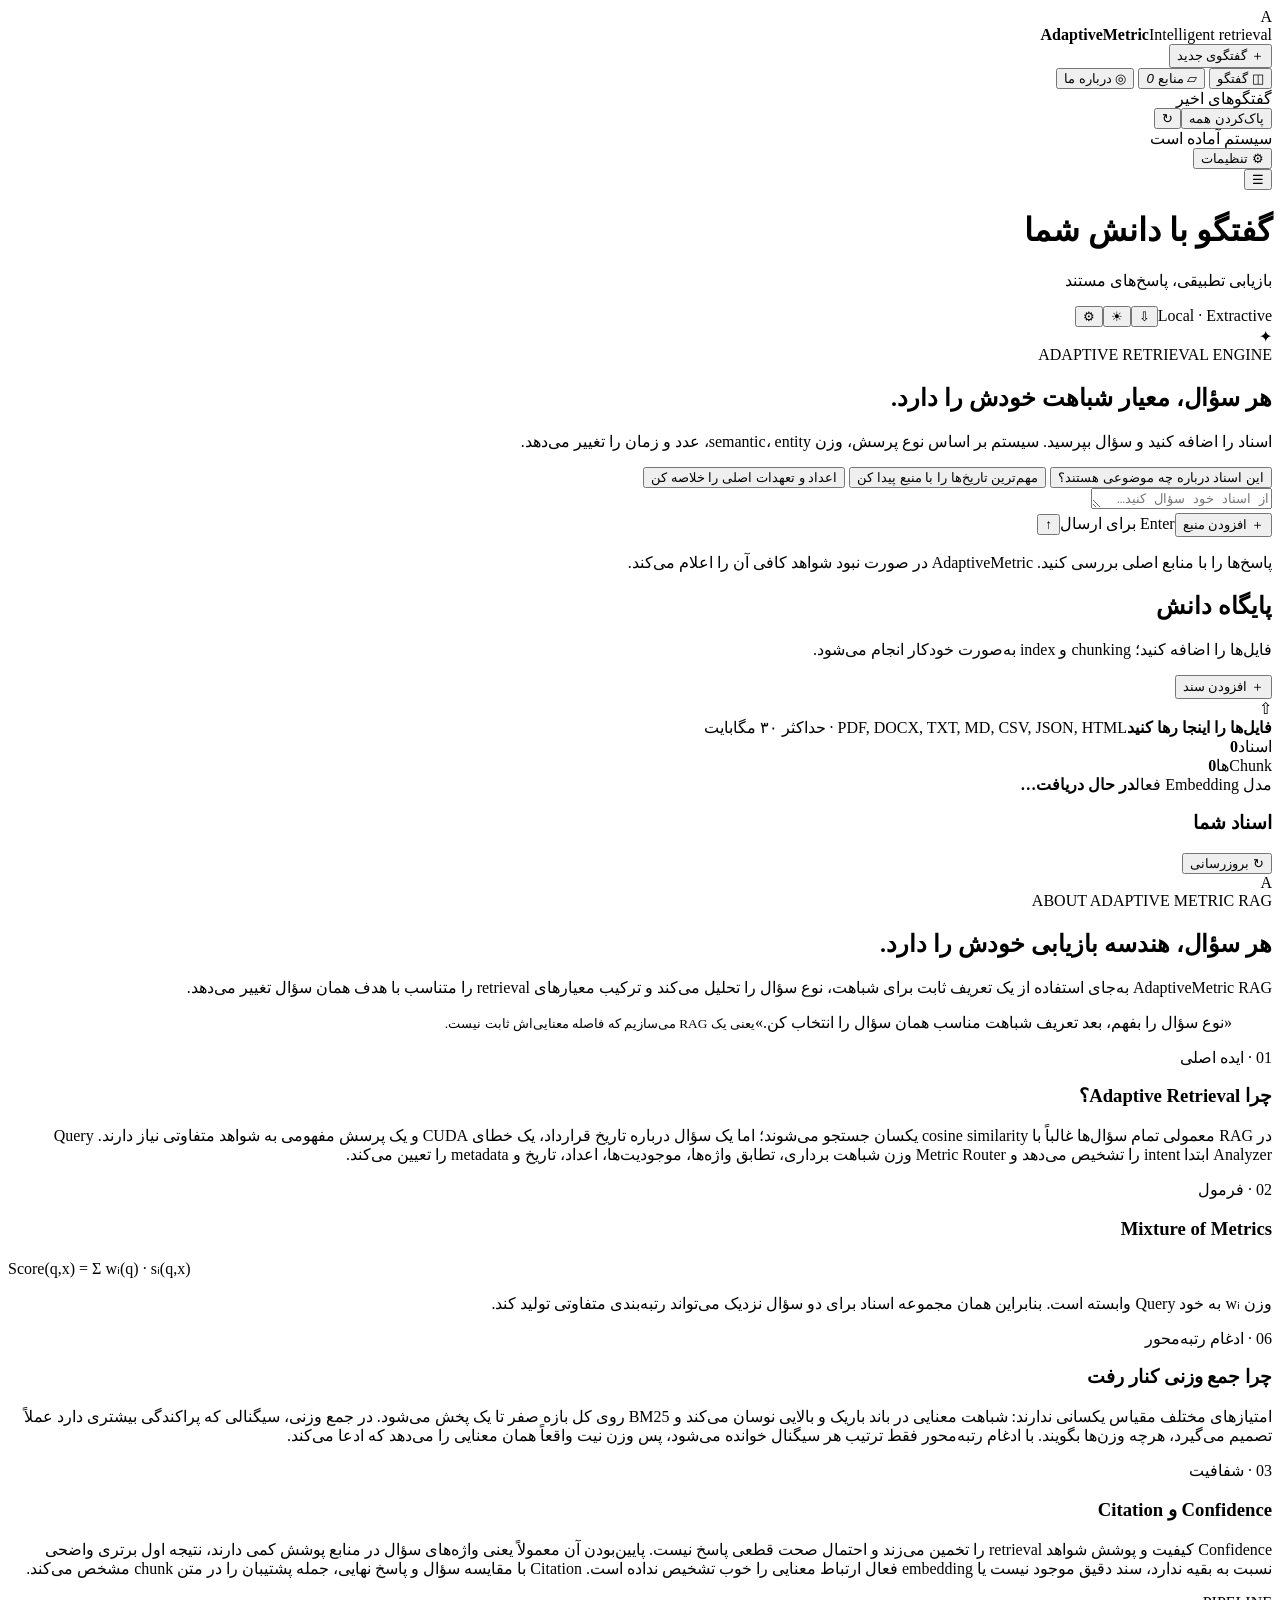
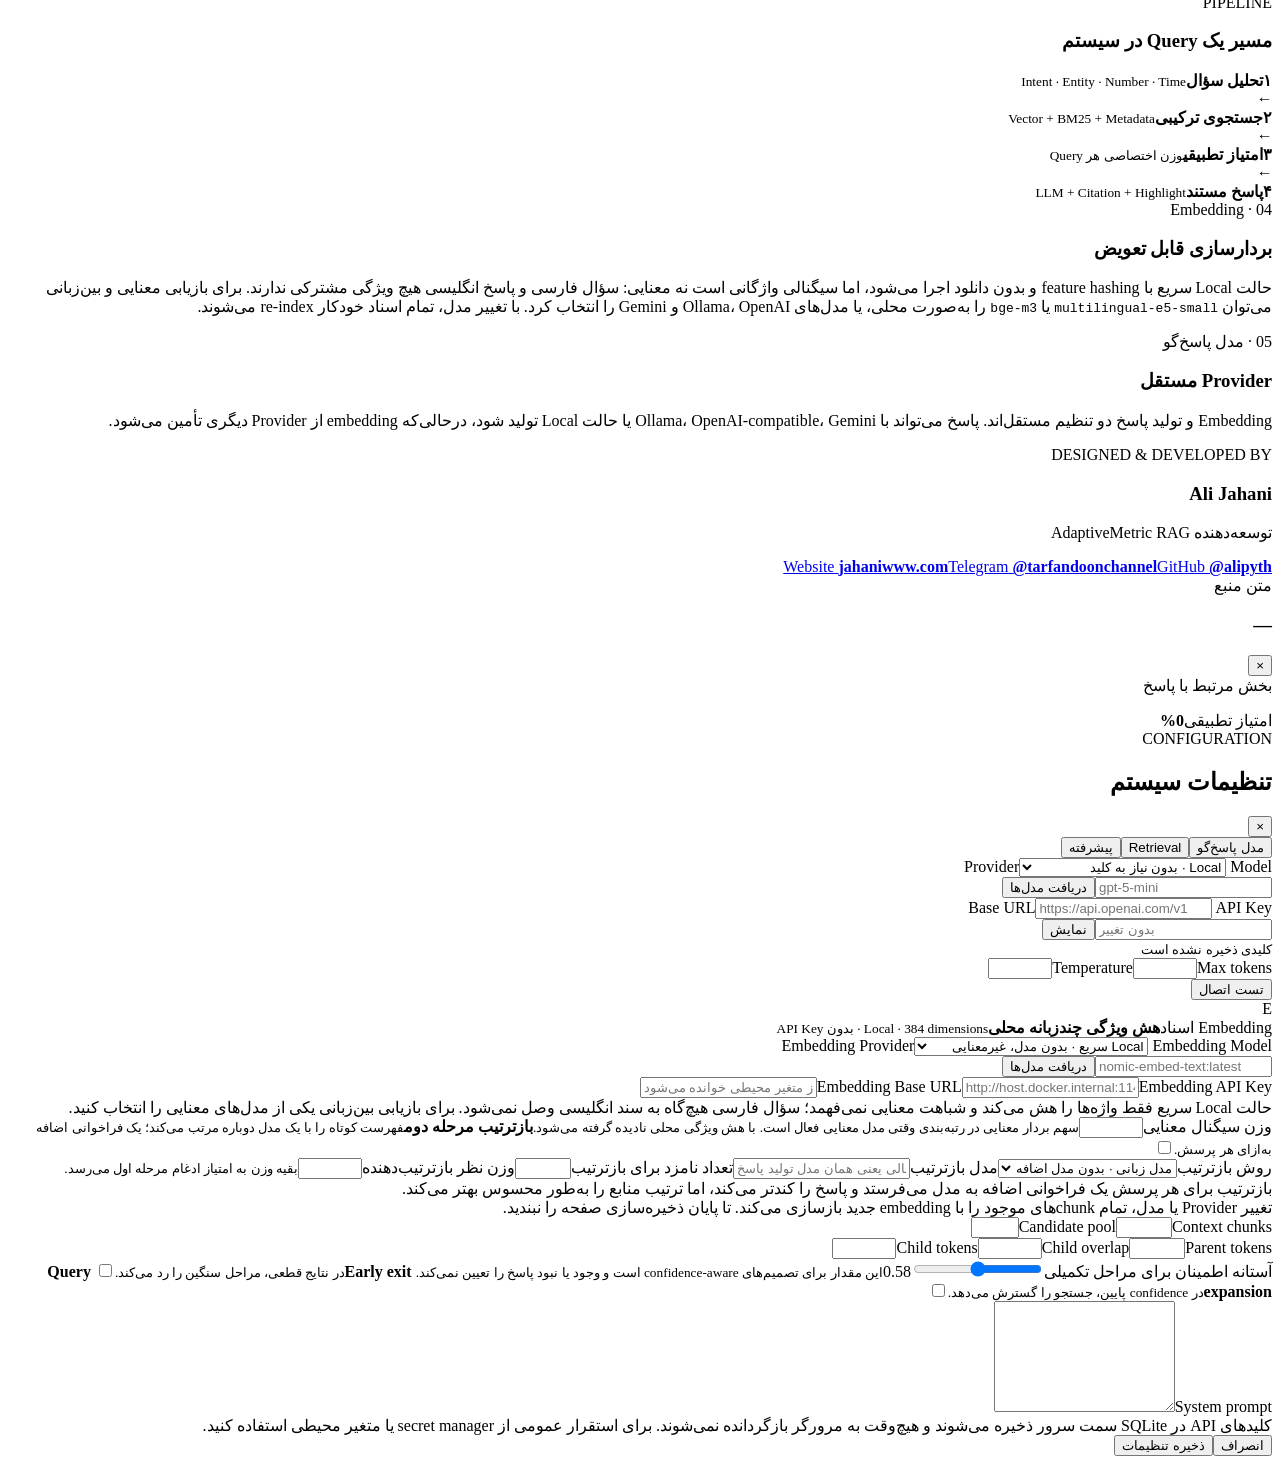
==== commit f3d15738: "feat(ingest): read documents structurally and chunk by section (Phase 5) A chunk boundary used to la" ====
--- a/static/index.html
+++ b/static/index.html
@@ -108,7 +108,7 @@
           <label id="embeddingBaseUrlLabel">Embedding Base URL<input name="embedding_base_url" id="embeddingBaseUrl" dir="ltr" placeholder="http://host.docker.internal:11434"></label><label id="embeddingApiKeyLabel">Embedding API Key<input name="embedding_api_key" id="embeddingApiKey" type="password" dir="ltr" placeholder="در صورت خالی بودن، از متغیر محیطی خوانده می‌شود"></label><div class="notice" id="embeddingSemanticNotice">حالت Local سریع فقط واژه‌ها را هش می‌کند و شباهت معنایی نمی‌فهمد؛ سؤال فارسی هیچ‌گاه به سند انگلیسی وصل نمی‌شود. برای بازیابی بین‌زبانی یکی از مدل‌های معنایی را انتخاب کنید.</div>
           <label>وزن سیگنال معنایی<input name="semantic_dense_weight" id="semanticDenseWeight" type="number" step="0.05" min="0" max="1" dir="ltr"><small>سهم بردار معنایی در رتبه‌بندی وقتی مدل معنایی فعال است. با هش ویژگی محلی نادیده گرفته می‌شود.</small></label><label class="toggle-row"><span><strong>بازترتیب مرحله دوم</strong><small>فهرست کوتاه را با یک مدل دوباره مرتب می‌کند؛ یک فراخوانی اضافه به‌ازای هر پرسش.</small></span><input type="checkbox" name="rerank_enabled" id="rerankEnabled"></label><div id="rerankOptions"><label>روش بازترتیب<select name="rerank_backend" id="rerankBackend"><option value="llm">مدل زبانی · بدون مدل اضافه</option><option value="cross-encoder">Cross-encoder محلی</option></select></label><label>مدل بازترتیب<input name="rerank_model" id="rerankModel" dir="ltr" placeholder="خالی یعنی همان مدل تولید پاسخ"></label><label>تعداد نامزد برای بازترتیب<input name="rerank_top_n" id="rerankTopN" type="number" min="5" max="100"></label><label>وزن نظر بازترتیب‌دهنده<input name="rerank_weight" id="rerankWeight" type="number" step="0.05" min="0" max="1" dir="ltr"><small>بقیه وزن به امتیاز ادغام مرحله اول می‌رسد.</small></label><div class="notice">بازترتیب برای هر پرسش یک فراخوانی اضافه به مدل می‌فرستد و پاسخ را کندتر می‌کند، اما ترتیب منابع را به‌طور محسوس بهتر می‌کند.</div></div><div class="notice reindex-notice">تغییر Provider یا مدل، تمام chunkهای موجود را با embedding جدید بازسازی می‌کند. تا پایان ذخیره‌سازی صفحه را نبندید.</div>
           <div class="field-row"><label>Candidate pool<input name="candidate_count" type="number" min="10" max="500"></label><label>Context chunks<input name="context_count" type="number" min="1" max="15"></label></div>
-          <div class="field-row"><label>Chunk size<input name="chunk_size" type="number" min="250" max="3000"></label><label>Chunk overlap<input name="chunk_overlap" type="number" min="0" max="800"></label></div>
+          <div class="field-row"><label>Child tokens<input name="child_tokens" type="number" min="60" max="1200"></label><label>Child overlap<input name="child_overlap_tokens" type="number" min="0" max="400"></label><label>Parent tokens<input name="parent_tokens" type="number" min="120" max="4000"></label></div>
           <label>آستانه اطمینان برای مراحل تکمیلی<input name="confidence_threshold" type="range" min="0" max="1" step="0.01"><output id="confidenceOutput">0.58</output><small>این مقدار برای تصمیم‌های confidence-aware است و وجود یا نبود پاسخ را تعیین نمی‌کند.</small></label>
           <label class="toggle-row"><span><strong>Early exit</strong><small>در نتایج قطعی، مراحل سنگین را رد می‌کند.</small></span><input name="enable_early_exit" type="checkbox"></label>
           <label class="toggle-row"><span><strong>Query expansion</strong><small>در confidence پایین، جستجو را گسترش می‌دهد.</small></span><input name="enable_query_expansion" type="checkbox"></label>
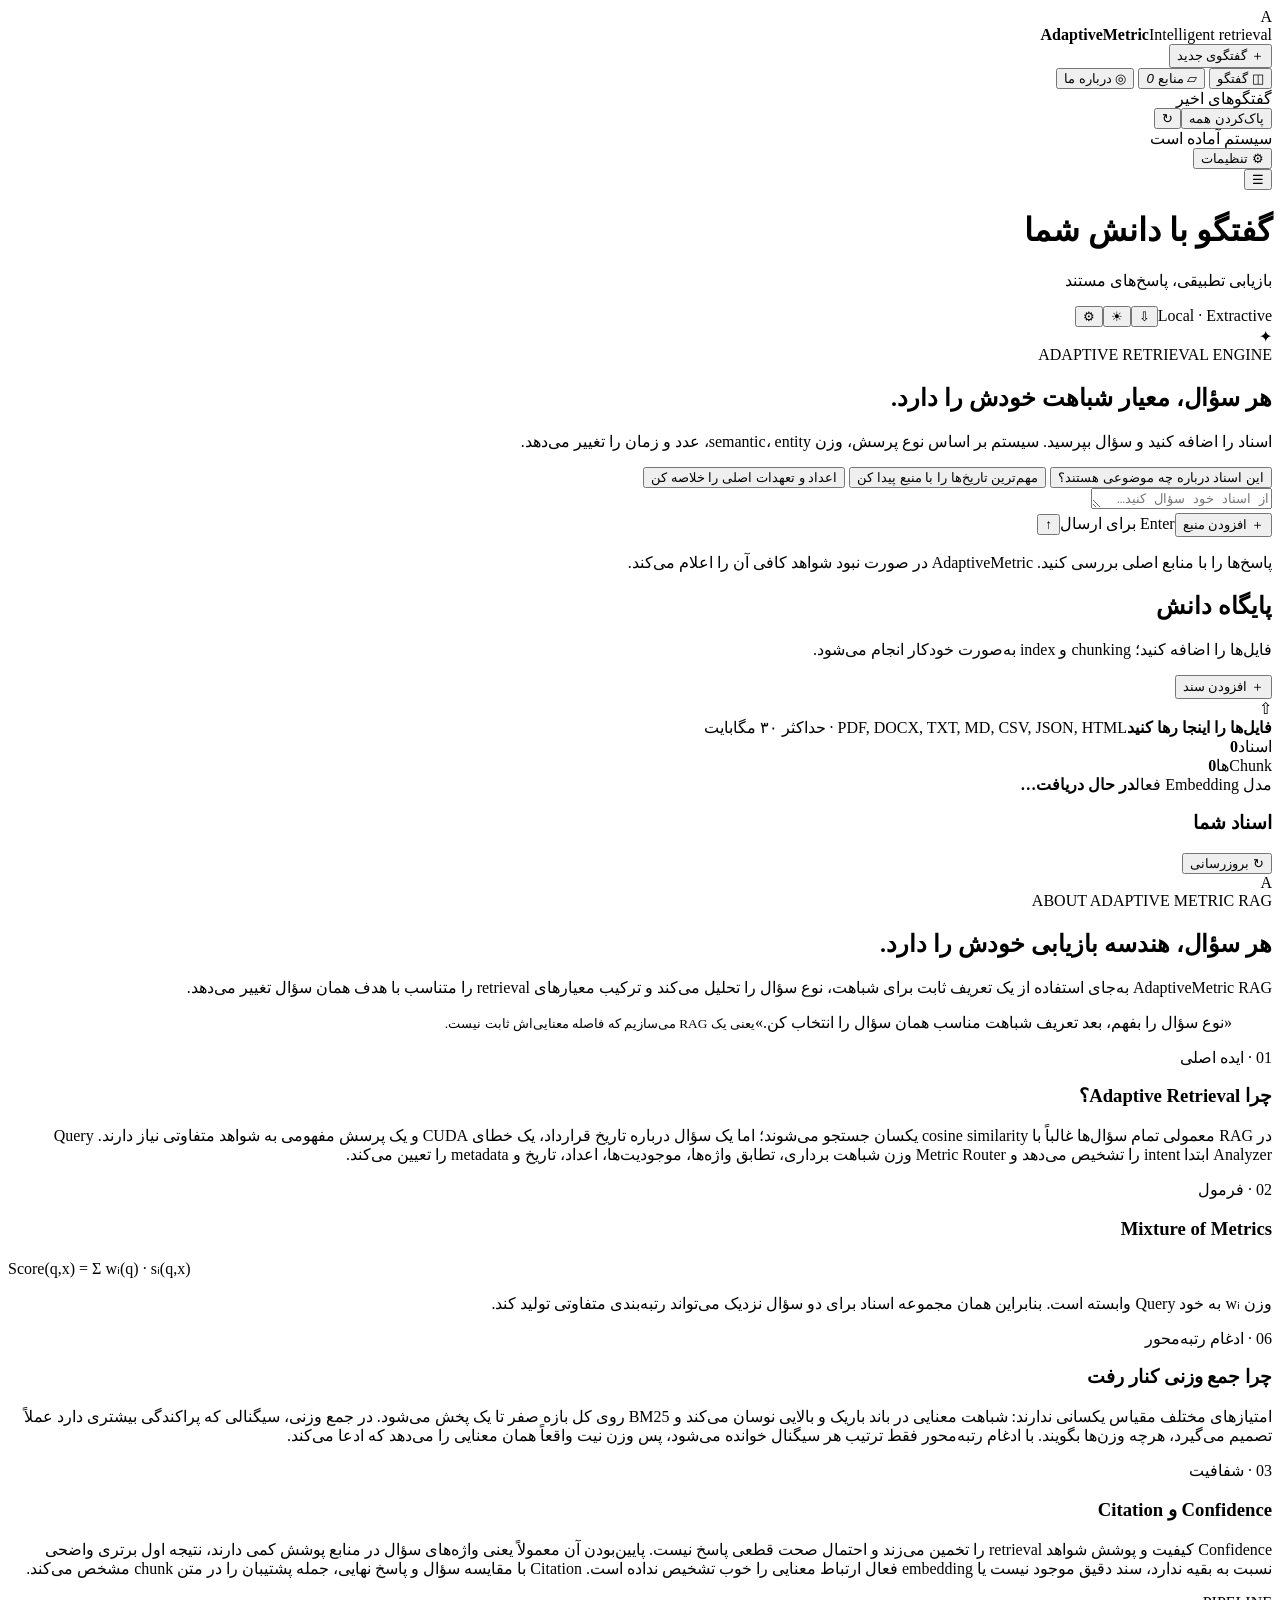
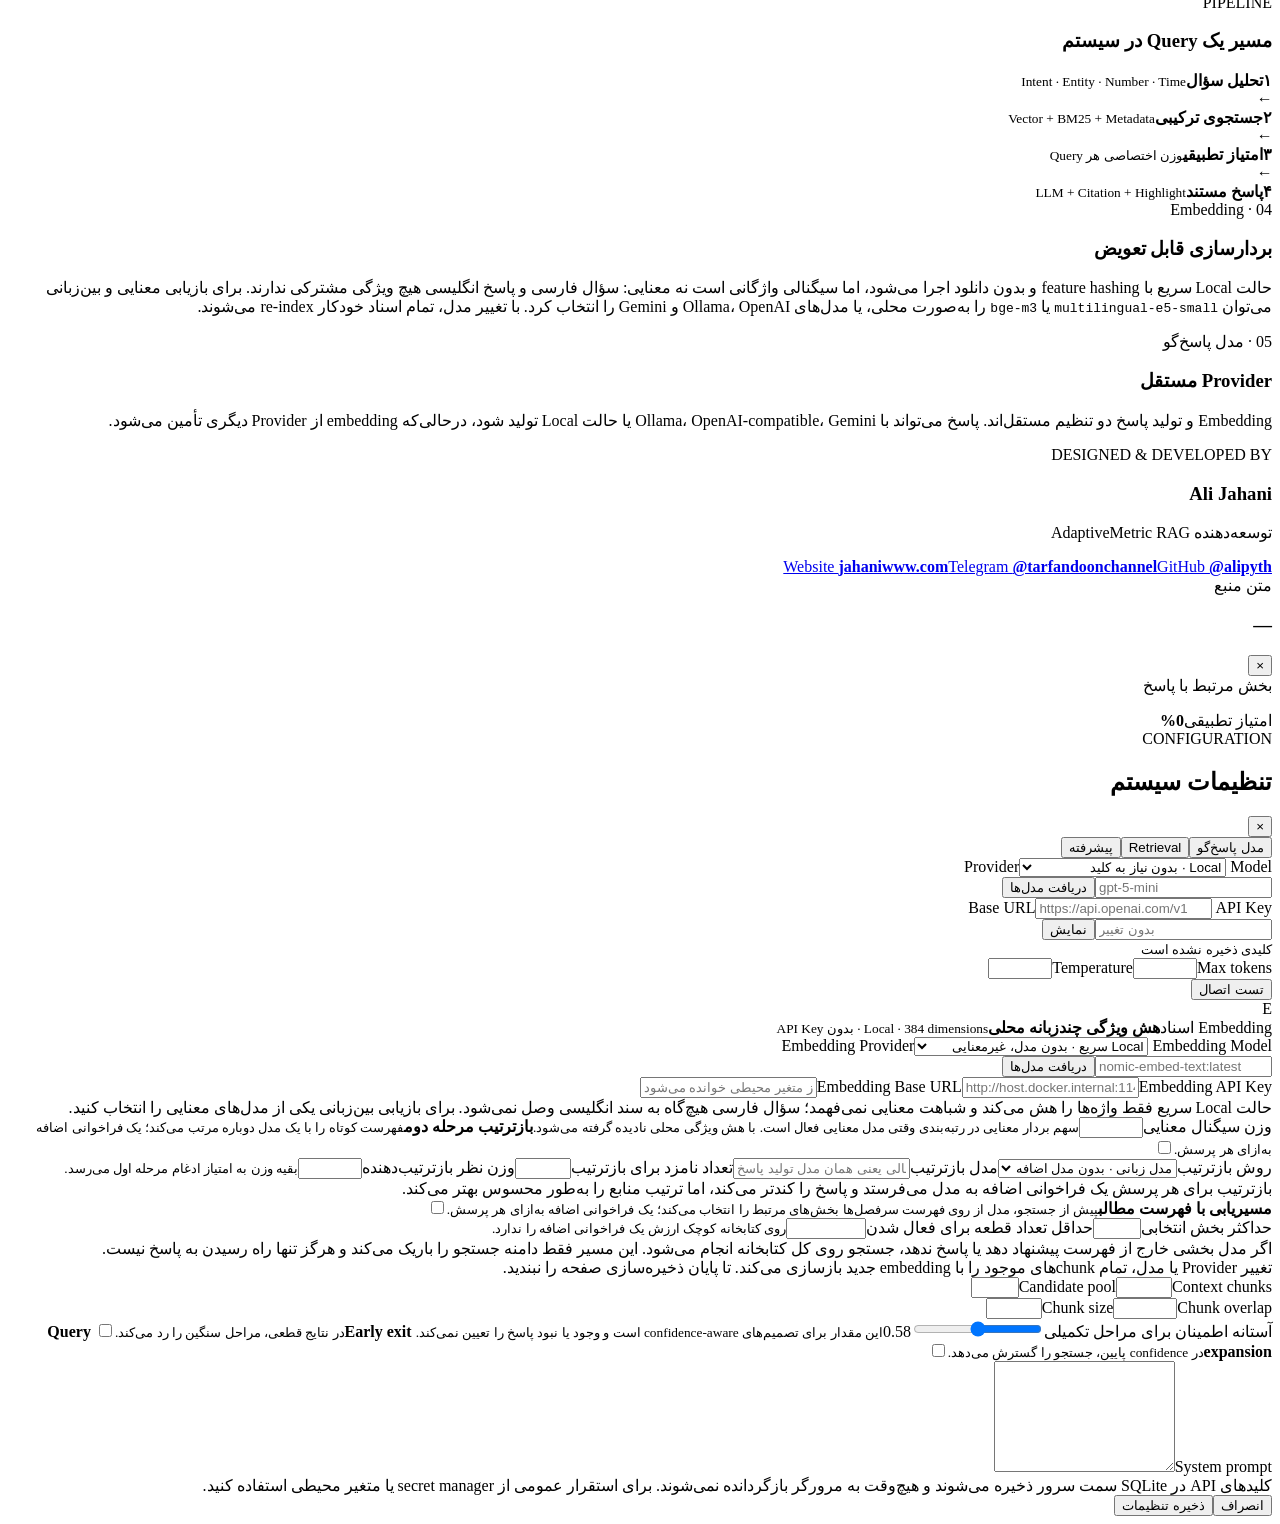
==== commit 5cea5904: "feat(retrieval): add an optional table-of-contents router Step 3 of docs/STAIR_PLAN.fa.md, and the z" ====
--- a/static/index.html
+++ b/static/index.html
@@ -1,124 +1,124 @@
-<!doctype html>
-<html lang="fa" dir="rtl">
-<head>
-  <meta charset="utf-8">
-  <meta name="viewport" content="width=device-width,initial-scale=1">
-  <meta name="theme-color" content="#0b1020">
-  <title>AdaptiveMetric RAG</title>
-  <script>document.documentElement.dataset.theme=localStorage.getItem('adaptive-theme')||'dark'</script>
-  <link rel="stylesheet" href="/assets/styles.css">
-  <link rel="stylesheet" href="/assets/improvements.css">
-  <link rel="stylesheet" href="/assets/rich-theme.css">
-</head>
-<body>
-  <div class="ambient ambient-one"></div><div class="ambient ambient-two"></div>
-  <div class="app-shell">
-    <aside class="sidebar" id="sidebar">
-      <div class="brand"><div class="brand-mark">A</div><div><strong>AdaptiveMetric</strong><span>Intelligent retrieval</span></div></div>
-      <button class="new-chat" id="newChat"><span>＋</span> گفتگوی جدید</button>
-      <nav>
-        <button class="nav-item active" data-view="chat"><span>◫</span> گفتگو</button>
-        <button class="nav-item" data-view="library"><span>▱</span> منابع <em id="docCount">0</em></button>
-        <button class="nav-item" data-view="about"><span>◎</span> درباره ما</button>
-      </nav>
-      <div class="history-title"><span>گفتگوهای اخیر</span><div><button id="clearHistory" title="حذف همه گفتگوها">پاک‌کردن همه</button><button id="refreshHistory" title="بروزرسانی">↻</button></div></div>
-      <div id="history" class="history"></div>
-      <div class="sidebar-footer">
-        <div class="status"><i></i><span>سیستم آماده است</span></div>
-        <button class="settings-link" id="openSettings">⚙ تنظیمات</button>
-      </div>
-    </aside>
-
-    <main>
-      <header class="topbar">
-        <button class="icon-button menu-button" id="menuButton">☰</button>
-        <div><h1 id="pageTitle">گفتگو با دانش شما</h1><p id="pageSubtitle">بازیابی تطبیقی، پاسخ‌های مستند</p></div>
-        <div class="top-actions"><span class="provider-pill" id="providerPill">Local · Extractive</span><button class="icon-button" id="exportCurrent" title="خروجی JSON گفتگوی فعلی">⇩</button><button class="icon-button" id="themeToggle" title="حالت روشن یا تیره">☀</button><button class="icon-button" id="headerSettings" title="Settings">⚙</button></div>
-      </header>
-
-      <section class="view active" id="chatView" style="flex-direction:column">
-        <div class="chat-scroll" id="chatScroll">
-          <div class="welcome" id="welcome">
-            <div class="hero-orb"><span>✦</span></div>
-            <div class="eyebrow">ADAPTIVE RETRIEVAL ENGINE</div>
-            <h2>هر سؤال، معیار شباهت خودش را دارد.</h2>
-            <p>اسناد را اضافه کنید و سؤال بپرسید. سیستم بر اساس نوع پرسش، وزن semantic، entity، عدد و زمان را تغییر می‌دهد.</p>
-            <div class="suggestions">
-              <button>این اسناد درباره چه موضوعی هستند؟</button>
-              <button>مهم‌ترین تاریخ‌ها را با منبع پیدا کن</button>
-              <button>اعداد و تعهدات اصلی را خلاصه کن</button>
-            </div>
-          </div>
-          <div id="messages" class="messages"></div>
-        </div>
-        <div class="composer-wrap">
-          <form class="composer" id="chatForm">
-            <textarea id="messageInput" rows="1" placeholder="از اسناد خود سؤال کنید…" aria-label="Message"></textarea>
-            <div class="composer-bottom"><button type="button" class="attach" id="quickUpload">＋ افزودن منبع</button><span>Enter برای ارسال</span><button class="send" id="sendButton" aria-label="Send">↑</button></div>
-          </form>
-          <p class="disclaimer">پاسخ‌ها را با منابع اصلی بررسی کنید. AdaptiveMetric در صورت نبود شواهد کافی آن را اعلام می‌کند.</p>
-        </div>
-      </section>
-
-      <section class="view library-view" id="libraryView">
-        <div class="library-header"><div><h2>پایگاه دانش</h2><p>فایل‌ها را اضافه کنید؛ chunking و index به‌صورت خودکار انجام می‌شود.</p></div><button class="primary" id="uploadButton">＋ افزودن سند</button></div>
-        <div class="dropzone" id="dropzone"><div class="upload-icon">⇧</div><strong>فایل‌ها را اینجا رها کنید</strong><span>PDF, DOCX, TXT, MD, CSV, JSON, HTML · حداکثر ۳۰ مگابایت</span></div>
-        <input type="file" id="fileInput" hidden accept=".pdf,.docx,.txt,.md,.csv,.json,.html,.htm" multiple>
-        <div class="stat-grid"><article><span>اسناد</span><strong id="totalDocs">0</strong></article><article><span>Chunkها</span><strong id="totalChunks">0</strong></article><article class="embedding-stat"><span>مدل Embedding فعال</span><strong id="embeddingLabel">در حال دریافت…</strong><small id="embeddingDimensions"></small></article></div>
-        <div class="document-panel"><div class="panel-head"><h3>اسناد شما</h3><button class="ghost" id="refreshDocs">↻ بروزرسانی</button></div><div id="documentList" class="document-list"></div></div>
-      </section>
-
-      <section class="view about-view" id="aboutView">
-        <div class="about-hero"><div class="about-logo">A</div><span class="eyebrow">ABOUT ADAPTIVE METRIC RAG</span><h2>هر سؤال، هندسه بازیابی خودش را دارد.</h2><p>AdaptiveMetric RAG به‌جای استفاده از یک تعریف ثابت برای شباهت، نوع سؤال را تحلیل می‌کند و ترکیب معیارهای retrieval را متناسب با هدف همان سؤال تغییر می‌دهد.</p><blockquote class="about-thesis">«نوع سؤال را بفهم، بعد تعریف شباهت مناسب همان سؤال را انتخاب کن.»<small>یعنی یک RAG می‌سازیم که فاصله معنایی‌اش ثابت نیست.</small></blockquote></div>
-        <div class="about-grid">
-          <article class="about-card about-wide"><span class="card-index">01 · ایده اصلی</span><h3>چرا Adaptive Retrieval؟</h3><p>در RAG معمولی تمام سؤال‌ها غالباً با cosine similarity یکسان جستجو می‌شوند؛ اما یک سؤال درباره تاریخ قرارداد، یک خطای CUDA و یک پرسش مفهومی به شواهد متفاوتی نیاز دارند. Query Analyzer ابتدا intent را تشخیص می‌دهد و Metric Router وزن شباهت برداری، تطابق واژه‌ها، موجودیت‌ها، اعداد، تاریخ و metadata را تعیین می‌کند.</p></article>
-          <article class="about-card"><span class="card-index">02 · فرمول</span><h3>Mixture of Metrics</h3><div class="formula" dir="ltr">Score(q,x) = Σ wᵢ(q) · sᵢ(q,x)</div><p>وزن <span dir="ltr">wᵢ</span> به خود Query وابسته است. بنابراین همان مجموعه اسناد برای دو سؤال نزدیک می‌تواند رتبه‌بندی متفاوتی تولید کند.</p></article>
-          <article class="about-card"><span class="card-index">06 · ادغام رتبه‌محور</span><h3>چرا جمع وزنی کنار رفت</h3><p>امتیازهای مختلف مقیاس یکسانی ندارند: شباهت معنایی در باند باریک و بالایی نوسان می‌کند و BM25 روی کل بازه صفر تا یک پخش می‌شود. در جمع وزنی، سیگنالی که پراکندگی بیشتری دارد عملاً تصمیم می‌گیرد، هرچه وزن‌ها بگویند. با ادغام رتبه‌محور فقط ترتیب هر سیگنال خوانده می‌شود، پس وزن نیت واقعاً همان معنایی را می‌دهد که ادعا می‌کند.</p></article><article class="about-card"><span class="card-index">03 · شفافیت</span><h3>Confidence و Citation</h3><p>Confidence کیفیت و پوشش شواهد retrieval را تخمین می‌زند و احتمال صحت قطعی پاسخ نیست. پایین‌بودن آن معمولاً یعنی واژه‌های سؤال در منابع پوشش کمی دارند، نتیجه اول برتری واضحی نسبت به بقیه ندارد، سند دقیق موجود نیست یا embedding فعال ارتباط معنایی را خوب تشخیص نداده است. Citation با مقایسه سؤال و پاسخ نهایی، جمله پشتیبان را در متن chunk مشخص می‌کند.</p></article>
-        </div>
-        <section class="pipeline"><span class="card-index">PIPELINE</span><h3>مسیر یک Query در سیستم</h3><div class="pipeline-flow"><div><b>۱</b><strong>تحلیل سؤال</strong><small>Intent · Entity · Number · Time</small></div><i>←</i><div><b>۲</b><strong>جستجوی ترکیبی</strong><small>Vector + BM25 + Metadata</small></div><i>←</i><div><b>۳</b><strong>امتیاز تطبیقی</strong><small>وزن اختصاصی هر Query</small></div><i>←</i><div><b>۴</b><strong>پاسخ مستند</strong><small>LLM + Citation + Highlight</small></div></div></section>
-        <div class="about-grid">
-          <article class="about-card"><span class="card-index">04 · Embedding</span><h3>بردارسازی قابل تعویض</h3><p>حالت Local سریع با feature hashing و بدون دانلود اجرا می‌شود، اما سیگنالی واژگانی است نه معنایی: سؤال فارسی و پاسخ انگلیسی هیچ ویژگی مشترکی ندارند. برای بازیابی معنایی و بین‌زبانی می‌توان <code>multilingual-e5-small</code> یا <code>bge-m3</code> را به‌صورت محلی، یا مدل‌های Ollama، OpenAI و Gemini را انتخاب کرد. با تغییر مدل، تمام اسناد خودکار re-index می‌شوند.</p></article>
-          <article class="about-card"><span class="card-index">05 · مدل پاسخ‌گو</span><h3>Provider مستقل</h3><p>Embedding و تولید پاسخ دو تنظیم مستقل‌اند. پاسخ می‌تواند با Ollama، OpenAI-compatible، Gemini یا حالت Local تولید شود، درحالی‌که embedding از Provider دیگری تأمین می‌شود.</p></article>
-        </div>
-        <section class="developer-card"><div><span class="card-index">DESIGNED & DEVELOPED BY</span><h3>Ali Jahani</h3><p>توسعه‌دهنده AdaptiveMetric RAG</p></div><div class="developer-links"><a href="https://jahaniwww.com" target="_blank" rel="noopener">Website <b>jahaniwww.com</b></a><a href="https://t.me/tarfandoonchannel" target="_blank" rel="noopener">Telegram <b>@tarfandoonchannel</b></a><a href="https://github.com/alipyth" target="_blank" rel="noopener">GitHub <b>@alipyth</b></a></div></section>
-      </section>
-    </main>
-  </div>
-
-  <div class="drawer-backdrop" id="sourceBackdrop"></div>
-  <aside class="source-drawer" id="sourceDrawer"><div class="drawer-head"><div><span>متن منبع</span><h3 id="sourceTitle">—</h3></div><button class="icon-button" id="closeSource">×</button></div><div id="sourceMeta" class="source-meta"></div><div class="highlight-legend"><i></i>بخش مرتبط با پاسخ</div><blockquote id="sourceExcerpt"></blockquote><div class="score-box"><span>امتیاز تطبیقی</span><strong id="sourceScore">0%</strong></div></aside>
-
-  <div class="modal-backdrop" id="settingsModal">
-    <section class="modal">
-      <div class="modal-head"><div><span class="eyebrow">CONFIGURATION</span><h2>تنظیمات سیستم</h2></div><button class="icon-button close-settings">×</button></div>
-      <div class="settings-tabs"><button class="active" data-tab="model">مدل پاسخ‌گو</button><button data-tab="retrieval">Retrieval</button><button data-tab="advanced">پیشرفته</button></div>
-      <form id="settingsForm">
-        <div class="settings-pane active" data-pane="model">
-          <label>Provider<select name="provider" id="providerSelect"><option value="local">Local · بدون نیاز به کلید</option><option value="ollama">Ollama</option><option value="openai">OpenAI / Dedicated compatible</option><option value="gemini">Google Gemini</option></select></label>
-          <label>Model<div class="model-picker"><input name="model" id="modelInput" list="ollamaGenerationModels" dir="ltr" placeholder="gpt-5-mini"><button type="button" class="ghost" id="loadGenerationModels">دریافت مدل‌ها</button></div><datalist id="ollamaGenerationModels"></datalist></label>
-          <label>Base URL<input name="base_url" id="baseUrlInput" dir="ltr" placeholder="https://api.openai.com/v1"></label>
-          <label>API Key<div class="secret-input"><input name="api_key" id="apiKeyInput" type="password" dir="ltr" placeholder="بدون تغییر"><button type="button" id="showSecret">نمایش</button></div><small id="keyStatus">کلیدی ذخیره نشده است</small></label>
-          <div class="field-row"><label>Temperature<input name="temperature" type="number" min="0" max="2" step="0.05"></label><label>Max tokens<input name="max_tokens" type="number" min="128" max="8192"></label></div>
-          <button type="button" class="ghost test-provider" id="testProvider">تست اتصال</button>
-        </div>
-        <div class="settings-pane" data-pane="retrieval">
-          <div class="embedding-info"><div class="embedding-info-icon">E</div><div><span>Embedding اسناد</span><strong id="settingsEmbeddingName">هش ویژگی چندزبانه محلی</strong><small id="settingsEmbeddingMeta">Local · 384 dimensions · بدون API Key</small></div></div>
-          <label>Embedding Provider<select name="embedding_provider" id="embeddingProvider"><option value="local">Local سریع · بدون مدل، غیرمعنایی</option><option value="sentence-transformers">Local معنایی · sentence-transformers</option><option value="ollama">Ollama · مدل نصب‌شده شما</option><option value="openai">OpenAI / سازگار</option><option value="gemini">Google Gemini</option></select></label>
-          <label>Embedding Model<div class="model-picker"><input name="embedding_model" id="embeddingModel" list="ollamaEmbeddingModels" dir="ltr" placeholder="nomic-embed-text:latest"><button type="button" class="ghost" id="loadEmbeddingModels">دریافت مدل‌ها</button></div><datalist id="ollamaEmbeddingModels"></datalist></label>
-          <label id="embeddingBaseUrlLabel">Embedding Base URL<input name="embedding_base_url" id="embeddingBaseUrl" dir="ltr" placeholder="http://host.docker.internal:11434"></label><label id="embeddingApiKeyLabel">Embedding API Key<input name="embedding_api_key" id="embeddingApiKey" type="password" dir="ltr" placeholder="در صورت خالی بودن، از متغیر محیطی خوانده می‌شود"></label><div class="notice" id="embeddingSemanticNotice">حالت Local سریع فقط واژه‌ها را هش می‌کند و شباهت معنایی نمی‌فهمد؛ سؤال فارسی هیچ‌گاه به سند انگلیسی وصل نمی‌شود. برای بازیابی بین‌زبانی یکی از مدل‌های معنایی را انتخاب کنید.</div>
-          <label>وزن سیگنال معنایی<input name="semantic_dense_weight" id="semanticDenseWeight" type="number" step="0.05" min="0" max="1" dir="ltr"><small>سهم بردار معنایی در رتبه‌بندی وقتی مدل معنایی فعال است. با هش ویژگی محلی نادیده گرفته می‌شود.</small></label><label class="toggle-row"><span><strong>بازترتیب مرحله دوم</strong><small>فهرست کوتاه را با یک مدل دوباره مرتب می‌کند؛ یک فراخوانی اضافه به‌ازای هر پرسش.</small></span><input type="checkbox" name="rerank_enabled" id="rerankEnabled"></label><div id="rerankOptions"><label>روش بازترتیب<select name="rerank_backend" id="rerankBackend"><option value="llm">مدل زبانی · بدون مدل اضافه</option><option value="cross-encoder">Cross-encoder محلی</option></select></label><label>مدل بازترتیب<input name="rerank_model" id="rerankModel" dir="ltr" placeholder="خالی یعنی همان مدل تولید پاسخ"></label><label>تعداد نامزد برای بازترتیب<input name="rerank_top_n" id="rerankTopN" type="number" min="5" max="100"></label><label>وزن نظر بازترتیب‌دهنده<input name="rerank_weight" id="rerankWeight" type="number" step="0.05" min="0" max="1" dir="ltr"><small>بقیه وزن به امتیاز ادغام مرحله اول می‌رسد.</small></label><div class="notice">بازترتیب برای هر پرسش یک فراخوانی اضافه به مدل می‌فرستد و پاسخ را کندتر می‌کند، اما ترتیب منابع را به‌طور محسوس بهتر می‌کند.</div></div><div class="notice reindex-notice">تغییر Provider یا مدل، تمام chunkهای موجود را با embedding جدید بازسازی می‌کند. تا پایان ذخیره‌سازی صفحه را نبندید.</div>
-          <div class="field-row"><label>Candidate pool<input name="candidate_count" type="number" min="10" max="500"></label><label>Context chunks<input name="context_count" type="number" min="1" max="15"></label></div>
-          <div class="field-row"><label>Child tokens<input name="child_tokens" type="number" min="60" max="1200"></label><label>Child overlap<input name="child_overlap_tokens" type="number" min="0" max="400"></label><label>Parent tokens<input name="parent_tokens" type="number" min="120" max="4000"></label></div>
-          <label>آستانه اطمینان برای مراحل تکمیلی<input name="confidence_threshold" type="range" min="0" max="1" step="0.01"><output id="confidenceOutput">0.58</output><small>این مقدار برای تصمیم‌های confidence-aware است و وجود یا نبود پاسخ را تعیین نمی‌کند.</small></label>
-          <label class="toggle-row"><span><strong>Early exit</strong><small>در نتایج قطعی، مراحل سنگین را رد می‌کند.</small></span><input name="enable_early_exit" type="checkbox"></label>
-          <label class="toggle-row"><span><strong>Query expansion</strong><small>در confidence پایین، جستجو را گسترش می‌دهد.</small></span><input name="enable_query_expansion" type="checkbox"></label>
-        </div>
-        <div class="settings-pane" data-pane="advanced"><label>System prompt<textarea name="system_prompt" rows="7" dir="ltr"></textarea></label><div class="notice">کلیدهای API در SQLite سمت سرور ذخیره می‌شوند و هیچ‌وقت به مرورگر بازگردانده نمی‌شوند. برای استقرار عمومی از secret manager یا متغیر محیطی استفاده کنید.</div></div>
-        <div class="modal-actions"><button type="button" class="ghost close-settings">انصراف</button><button class="primary" type="submit">ذخیره تنظیمات</button></div>
-      </form>
-    </section>
-  </div>
-  <div class="toast" id="toast"></div>
-  <script src="/assets/app.js" defer></script>
-</body>
-</html>
+<!doctype html>
+<html lang="fa" dir="rtl">
+<head>
+  <meta charset="utf-8">
+  <meta name="viewport" content="width=device-width,initial-scale=1">
+  <meta name="theme-color" content="#0b1020">
+  <title>AdaptiveMetric RAG</title>
+  <script>document.documentElement.dataset.theme=localStorage.getItem('adaptive-theme')||'dark'</script>
+  <link rel="stylesheet" href="/assets/styles.css">
+  <link rel="stylesheet" href="/assets/improvements.css">
+  <link rel="stylesheet" href="/assets/rich-theme.css">
+</head>
+<body>
+  <div class="ambient ambient-one"></div><div class="ambient ambient-two"></div>
+  <div class="app-shell">
+    <aside class="sidebar" id="sidebar">
+      <div class="brand"><div class="brand-mark">A</div><div><strong>AdaptiveMetric</strong><span>Intelligent retrieval</span></div></div>
+      <button class="new-chat" id="newChat"><span>＋</span> گفتگوی جدید</button>
+      <nav>
+        <button class="nav-item active" data-view="chat"><span>◫</span> گفتگو</button>
+        <button class="nav-item" data-view="library"><span>▱</span> منابع <em id="docCount">0</em></button>
+        <button class="nav-item" data-view="about"><span>◎</span> درباره ما</button>
+      </nav>
+      <div class="history-title"><span>گفتگوهای اخیر</span><div><button id="clearHistory" title="حذف همه گفتگوها">پاک‌کردن همه</button><button id="refreshHistory" title="بروزرسانی">↻</button></div></div>
+      <div id="history" class="history"></div>
+      <div class="sidebar-footer">
+        <div class="status"><i></i><span>سیستم آماده است</span></div>
+        <button class="settings-link" id="openSettings">⚙ تنظیمات</button>
+      </div>
+    </aside>
+
+    <main>
+      <header class="topbar">
+        <button class="icon-button menu-button" id="menuButton">☰</button>
+        <div><h1 id="pageTitle">گفتگو با دانش شما</h1><p id="pageSubtitle">بازیابی تطبیقی، پاسخ‌های مستند</p></div>
+        <div class="top-actions"><span class="provider-pill" id="providerPill">Local · Extractive</span><button class="icon-button" id="exportCurrent" title="خروجی JSON گفتگوی فعلی">⇩</button><button class="icon-button" id="themeToggle" title="حالت روشن یا تیره">☀</button><button class="icon-button" id="headerSettings" title="Settings">⚙</button></div>
+      </header>
+
+      <section class="view active" id="chatView" style="flex-direction:column">
+        <div class="chat-scroll" id="chatScroll">
+          <div class="welcome" id="welcome">
+            <div class="hero-orb"><span>✦</span></div>
+            <div class="eyebrow">ADAPTIVE RETRIEVAL ENGINE</div>
+            <h2>هر سؤال، معیار شباهت خودش را دارد.</h2>
+            <p>اسناد را اضافه کنید و سؤال بپرسید. سیستم بر اساس نوع پرسش، وزن semantic، entity، عدد و زمان را تغییر می‌دهد.</p>
+            <div class="suggestions">
+              <button>این اسناد درباره چه موضوعی هستند؟</button>
+              <button>مهم‌ترین تاریخ‌ها را با منبع پیدا کن</button>
+              <button>اعداد و تعهدات اصلی را خلاصه کن</button>
+            </div>
+          </div>
+          <div id="messages" class="messages"></div>
+        </div>
+        <div class="composer-wrap">
+          <form class="composer" id="chatForm">
+            <textarea id="messageInput" rows="1" placeholder="از اسناد خود سؤال کنید…" aria-label="Message"></textarea>
+            <div class="composer-bottom"><button type="button" class="attach" id="quickUpload">＋ افزودن منبع</button><span>Enter برای ارسال</span><button class="send" id="sendButton" aria-label="Send">↑</button></div>
+          </form>
+          <p class="disclaimer">پاسخ‌ها را با منابع اصلی بررسی کنید. AdaptiveMetric در صورت نبود شواهد کافی آن را اعلام می‌کند.</p>
+        </div>
+      </section>
+
+      <section class="view library-view" id="libraryView">
+        <div class="library-header"><div><h2>پایگاه دانش</h2><p>فایل‌ها را اضافه کنید؛ chunking و index به‌صورت خودکار انجام می‌شود.</p></div><button class="primary" id="uploadButton">＋ افزودن سند</button></div>
+        <div class="dropzone" id="dropzone"><div class="upload-icon">⇧</div><strong>فایل‌ها را اینجا رها کنید</strong><span>PDF, DOCX, TXT, MD, CSV, JSON, HTML · حداکثر ۳۰ مگابایت</span></div>
+        <input type="file" id="fileInput" hidden accept=".pdf,.docx,.txt,.md,.csv,.json,.html,.htm" multiple>
+        <div class="stat-grid"><article><span>اسناد</span><strong id="totalDocs">0</strong></article><article><span>Chunkها</span><strong id="totalChunks">0</strong></article><article class="embedding-stat"><span>مدل Embedding فعال</span><strong id="embeddingLabel">در حال دریافت…</strong><small id="embeddingDimensions"></small></article></div>
+        <div class="document-panel"><div class="panel-head"><h3>اسناد شما</h3><button class="ghost" id="refreshDocs">↻ بروزرسانی</button></div><div id="documentList" class="document-list"></div></div>
+      </section>
+
+      <section class="view about-view" id="aboutView">
+        <div class="about-hero"><div class="about-logo">A</div><span class="eyebrow">ABOUT ADAPTIVE METRIC RAG</span><h2>هر سؤال، هندسه بازیابی خودش را دارد.</h2><p>AdaptiveMetric RAG به‌جای استفاده از یک تعریف ثابت برای شباهت، نوع سؤال را تحلیل می‌کند و ترکیب معیارهای retrieval را متناسب با هدف همان سؤال تغییر می‌دهد.</p><blockquote class="about-thesis">«نوع سؤال را بفهم، بعد تعریف شباهت مناسب همان سؤال را انتخاب کن.»<small>یعنی یک RAG می‌سازیم که فاصله معنایی‌اش ثابت نیست.</small></blockquote></div>
+        <div class="about-grid">
+          <article class="about-card about-wide"><span class="card-index">01 · ایده اصلی</span><h3>چرا Adaptive Retrieval؟</h3><p>در RAG معمولی تمام سؤال‌ها غالباً با cosine similarity یکسان جستجو می‌شوند؛ اما یک سؤال درباره تاریخ قرارداد، یک خطای CUDA و یک پرسش مفهومی به شواهد متفاوتی نیاز دارند. Query Analyzer ابتدا intent را تشخیص می‌دهد و Metric Router وزن شباهت برداری، تطابق واژه‌ها، موجودیت‌ها، اعداد، تاریخ و metadata را تعیین می‌کند.</p></article>
+          <article class="about-card"><span class="card-index">02 · فرمول</span><h3>Mixture of Metrics</h3><div class="formula" dir="ltr">Score(q,x) = Σ wᵢ(q) · sᵢ(q,x)</div><p>وزن <span dir="ltr">wᵢ</span> به خود Query وابسته است. بنابراین همان مجموعه اسناد برای دو سؤال نزدیک می‌تواند رتبه‌بندی متفاوتی تولید کند.</p></article>
+          <article class="about-card"><span class="card-index">06 · ادغام رتبه‌محور</span><h3>چرا جمع وزنی کنار رفت</h3><p>امتیازهای مختلف مقیاس یکسانی ندارند: شباهت معنایی در باند باریک و بالایی نوسان می‌کند و BM25 روی کل بازه صفر تا یک پخش می‌شود. در جمع وزنی، سیگنالی که پراکندگی بیشتری دارد عملاً تصمیم می‌گیرد، هرچه وزن‌ها بگویند. با ادغام رتبه‌محور فقط ترتیب هر سیگنال خوانده می‌شود، پس وزن نیت واقعاً همان معنایی را می‌دهد که ادعا می‌کند.</p></article><article class="about-card"><span class="card-index">03 · شفافیت</span><h3>Confidence و Citation</h3><p>Confidence کیفیت و پوشش شواهد retrieval را تخمین می‌زند و احتمال صحت قطعی پاسخ نیست. پایین‌بودن آن معمولاً یعنی واژه‌های سؤال در منابع پوشش کمی دارند، نتیجه اول برتری واضحی نسبت به بقیه ندارد، سند دقیق موجود نیست یا embedding فعال ارتباط معنایی را خوب تشخیص نداده است. Citation با مقایسه سؤال و پاسخ نهایی، جمله پشتیبان را در متن chunk مشخص می‌کند.</p></article>
+        </div>
+        <section class="pipeline"><span class="card-index">PIPELINE</span><h3>مسیر یک Query در سیستم</h3><div class="pipeline-flow"><div><b>۱</b><strong>تحلیل سؤال</strong><small>Intent · Entity · Number · Time</small></div><i>←</i><div><b>۲</b><strong>جستجوی ترکیبی</strong><small>Vector + BM25 + Metadata</small></div><i>←</i><div><b>۳</b><strong>امتیاز تطبیقی</strong><small>وزن اختصاصی هر Query</small></div><i>←</i><div><b>۴</b><strong>پاسخ مستند</strong><small>LLM + Citation + Highlight</small></div></div></section>
+        <div class="about-grid">
+          <article class="about-card"><span class="card-index">04 · Embedding</span><h3>بردارسازی قابل تعویض</h3><p>حالت Local سریع با feature hashing و بدون دانلود اجرا می‌شود، اما سیگنالی واژگانی است نه معنایی: سؤال فارسی و پاسخ انگلیسی هیچ ویژگی مشترکی ندارند. برای بازیابی معنایی و بین‌زبانی می‌توان <code>multilingual-e5-small</code> یا <code>bge-m3</code> را به‌صورت محلی، یا مدل‌های Ollama، OpenAI و Gemini را انتخاب کرد. با تغییر مدل، تمام اسناد خودکار re-index می‌شوند.</p></article>
+          <article class="about-card"><span class="card-index">05 · مدل پاسخ‌گو</span><h3>Provider مستقل</h3><p>Embedding و تولید پاسخ دو تنظیم مستقل‌اند. پاسخ می‌تواند با Ollama، OpenAI-compatible، Gemini یا حالت Local تولید شود، درحالی‌که embedding از Provider دیگری تأمین می‌شود.</p></article>
+        </div>
+        <section class="developer-card"><div><span class="card-index">DESIGNED & DEVELOPED BY</span><h3>Ali Jahani</h3><p>توسعه‌دهنده AdaptiveMetric RAG</p></div><div class="developer-links"><a href="https://jahaniwww.com" target="_blank" rel="noopener">Website <b>jahaniwww.com</b></a><a href="https://t.me/tarfandoonchannel" target="_blank" rel="noopener">Telegram <b>@tarfandoonchannel</b></a><a href="https://github.com/alipyth" target="_blank" rel="noopener">GitHub <b>@alipyth</b></a></div></section>
+      </section>
+    </main>
+  </div>
+
+  <div class="drawer-backdrop" id="sourceBackdrop"></div>
+  <aside class="source-drawer" id="sourceDrawer"><div class="drawer-head"><div><span>متن منبع</span><h3 id="sourceTitle">—</h3></div><button class="icon-button" id="closeSource">×</button></div><div id="sourceMeta" class="source-meta"></div><div class="highlight-legend"><i></i>بخش مرتبط با پاسخ</div><blockquote id="sourceExcerpt"></blockquote><div class="score-box"><span>امتیاز تطبیقی</span><strong id="sourceScore">0%</strong></div></aside>
+
+  <div class="modal-backdrop" id="settingsModal">
+    <section class="modal">
+      <div class="modal-head"><div><span class="eyebrow">CONFIGURATION</span><h2>تنظیمات سیستم</h2></div><button class="icon-button close-settings">×</button></div>
+      <div class="settings-tabs"><button class="active" data-tab="model">مدل پاسخ‌گو</button><button data-tab="retrieval">Retrieval</button><button data-tab="advanced">پیشرفته</button></div>
+      <form id="settingsForm">
+        <div class="settings-pane active" data-pane="model">
+          <label>Provider<select name="provider" id="providerSelect"><option value="local">Local · بدون نیاز به کلید</option><option value="ollama">Ollama</option><option value="openai">OpenAI / Dedicated compatible</option><option value="gemini">Google Gemini</option></select></label>
+          <label>Model<div class="model-picker"><input name="model" id="modelInput" list="ollamaGenerationModels" dir="ltr" placeholder="gpt-5-mini"><button type="button" class="ghost" id="loadGenerationModels">دریافت مدل‌ها</button></div><datalist id="ollamaGenerationModels"></datalist></label>
+          <label>Base URL<input name="base_url" id="baseUrlInput" dir="ltr" placeholder="https://api.openai.com/v1"></label>
+          <label>API Key<div class="secret-input"><input name="api_key" id="apiKeyInput" type="password" dir="ltr" placeholder="بدون تغییر"><button type="button" id="showSecret">نمایش</button></div><small id="keyStatus">کلیدی ذخیره نشده است</small></label>
+          <div class="field-row"><label>Temperature<input name="temperature" type="number" min="0" max="2" step="0.05"></label><label>Max tokens<input name="max_tokens" type="number" min="128" max="8192"></label></div>
+          <button type="button" class="ghost test-provider" id="testProvider">تست اتصال</button>
+        </div>
+        <div class="settings-pane" data-pane="retrieval">
+          <div class="embedding-info"><div class="embedding-info-icon">E</div><div><span>Embedding اسناد</span><strong id="settingsEmbeddingName">هش ویژگی چندزبانه محلی</strong><small id="settingsEmbeddingMeta">Local · 384 dimensions · بدون API Key</small></div></div>
+          <label>Embedding Provider<select name="embedding_provider" id="embeddingProvider"><option value="local">Local سریع · بدون مدل، غیرمعنایی</option><option value="sentence-transformers">Local معنایی · sentence-transformers</option><option value="ollama">Ollama · مدل نصب‌شده شما</option><option value="openai">OpenAI / سازگار</option><option value="gemini">Google Gemini</option></select></label>
+          <label>Embedding Model<div class="model-picker"><input name="embedding_model" id="embeddingModel" list="ollamaEmbeddingModels" dir="ltr" placeholder="nomic-embed-text:latest"><button type="button" class="ghost" id="loadEmbeddingModels">دریافت مدل‌ها</button></div><datalist id="ollamaEmbeddingModels"></datalist></label>
+          <label id="embeddingBaseUrlLabel">Embedding Base URL<input name="embedding_base_url" id="embeddingBaseUrl" dir="ltr" placeholder="http://host.docker.internal:11434"></label><label id="embeddingApiKeyLabel">Embedding API Key<input name="embedding_api_key" id="embeddingApiKey" type="password" dir="ltr" placeholder="در صورت خالی بودن، از متغیر محیطی خوانده می‌شود"></label><div class="notice" id="embeddingSemanticNotice">حالت Local سریع فقط واژه‌ها را هش می‌کند و شباهت معنایی نمی‌فهمد؛ سؤال فارسی هیچ‌گاه به سند انگلیسی وصل نمی‌شود. برای بازیابی بین‌زبانی یکی از مدل‌های معنایی را انتخاب کنید.</div>
+          <label>وزن سیگنال معنایی<input name="semantic_dense_weight" id="semanticDenseWeight" type="number" step="0.05" min="0" max="1" dir="ltr"><small>سهم بردار معنایی در رتبه‌بندی وقتی مدل معنایی فعال است. با هش ویژگی محلی نادیده گرفته می‌شود.</small></label><label class="toggle-row"><span><strong>بازترتیب مرحله دوم</strong><small>فهرست کوتاه را با یک مدل دوباره مرتب می‌کند؛ یک فراخوانی اضافه به‌ازای هر پرسش.</small></span><input type="checkbox" name="rerank_enabled" id="rerankEnabled"></label><div id="rerankOptions"><label>روش بازترتیب<select name="rerank_backend" id="rerankBackend"><option value="llm">مدل زبانی · بدون مدل اضافه</option><option value="cross-encoder">Cross-encoder محلی</option></select></label><label>مدل بازترتیب<input name="rerank_model" id="rerankModel" dir="ltr" placeholder="خالی یعنی همان مدل تولید پاسخ"></label><label>تعداد نامزد برای بازترتیب<input name="rerank_top_n" id="rerankTopN" type="number" min="5" max="100"></label><label>وزن نظر بازترتیب‌دهنده<input name="rerank_weight" id="rerankWeight" type="number" step="0.05" min="0" max="1" dir="ltr"><small>بقیه وزن به امتیاز ادغام مرحله اول می‌رسد.</small></label><div class="notice">بازترتیب برای هر پرسش یک فراخوانی اضافه به مدل می‌فرستد و پاسخ را کندتر می‌کند، اما ترتیب منابع را به‌طور محسوس بهتر می‌کند.</div></div><label class="toggle-row"><span><strong>مسیریابی با فهرست مطالب</strong><small>پیش از جستجو، مدل از روی فهرست سرفصل‌ها بخش‌های مرتبط را انتخاب می‌کند؛ یک فراخوانی اضافه به‌ازای هر پرسش.</small></span><input type="checkbox" name="toc_router_enabled" id="tocRouterEnabled"></label><div id="tocRouterOptions"><label>حداکثر بخش انتخابی<input name="toc_router_max_sections" id="tocRouterMaxSections" type="number" min="1" max="10"></label><label>حداقل تعداد قطعه برای فعال شدن<input name="toc_router_min_chunks" id="tocRouterMinChunks" type="number" min="1" max="100000"><small>روی کتابخانه کوچک ارزش یک فراخوانی اضافه را ندارد.</small></label><div class="notice">اگر مدل بخشی خارج از فهرست پیشنهاد دهد یا پاسخ ندهد، جستجو روی کل کتابخانه انجام می‌شود. این مسیر فقط دامنه جستجو را باریک می‌کند و هرگز تنها راه رسیدن به پاسخ نیست.</div></div><div class="notice reindex-notice">تغییر Provider یا مدل، تمام chunkهای موجود را با embedding جدید بازسازی می‌کند. تا پایان ذخیره‌سازی صفحه را نبندید.</div>
+          <div class="field-row"><label>Candidate pool<input name="candidate_count" type="number" min="10" max="500"></label><label>Context chunks<input name="context_count" type="number" min="1" max="15"></label></div>
+          <div class="field-row"><label>Chunk size<input name="chunk_size" type="number" min="250" max="3000"></label><label>Chunk overlap<input name="chunk_overlap" type="number" min="0" max="800"></label></div>
+          <label>آستانه اطمینان برای مراحل تکمیلی<input name="confidence_threshold" type="range" min="0" max="1" step="0.01"><output id="confidenceOutput">0.58</output><small>این مقدار برای تصمیم‌های confidence-aware است و وجود یا نبود پاسخ را تعیین نمی‌کند.</small></label>
+          <label class="toggle-row"><span><strong>Early exit</strong><small>در نتایج قطعی، مراحل سنگین را رد می‌کند.</small></span><input name="enable_early_exit" type="checkbox"></label>
+          <label class="toggle-row"><span><strong>Query expansion</strong><small>در confidence پایین، جستجو را گسترش می‌دهد.</small></span><input name="enable_query_expansion" type="checkbox"></label>
+        </div>
+        <div class="settings-pane" data-pane="advanced"><label>System prompt<textarea name="system_prompt" rows="7" dir="ltr"></textarea></label><div class="notice">کلیدهای API در SQLite سمت سرور ذخیره می‌شوند و هیچ‌وقت به مرورگر بازگردانده نمی‌شوند. برای استقرار عمومی از secret manager یا متغیر محیطی استفاده کنید.</div></div>
+        <div class="modal-actions"><button type="button" class="ghost close-settings">انصراف</button><button class="primary" type="submit">ذخیره تنظیمات</button></div>
+      </form>
+    </section>
+  </div>
+  <div class="toast" id="toast"></div>
+  <script src="/assets/app.js" defer></script>
+</body>
+</html>
